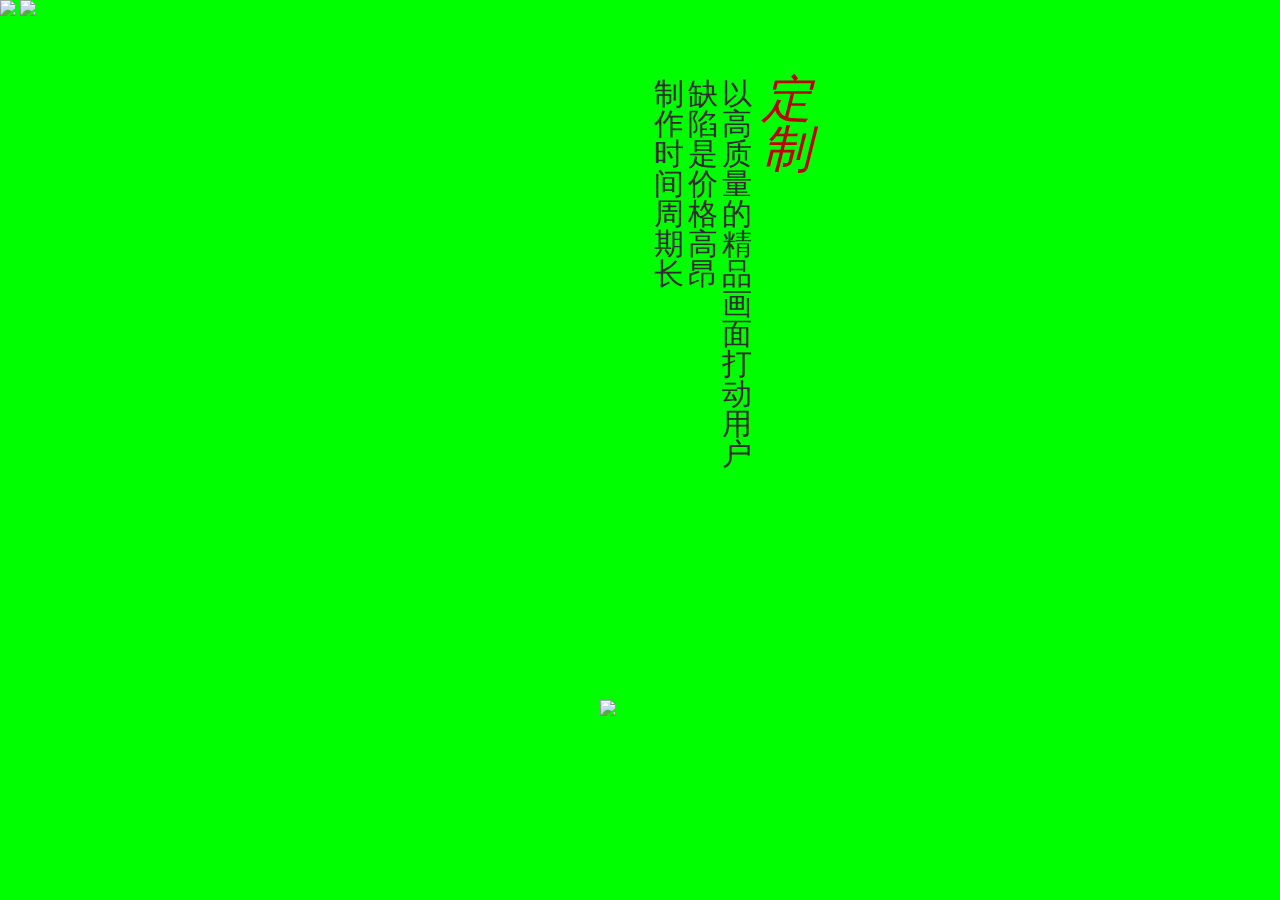
==== main.html @ f02c98ca "Signed-off-by: zhangbo8264 <zhangbo8264@163.com>" ====
<!DOCTYPE html>
<html lang="en">
<head>
	<meta charset="UTF-8">
    <meta content="240" name="MobileOptimized">
    <meta content="YES" name="apple-touch-fullscreen">
    <meta content="yes" name="apple-mobile-web-app-capable">
	<meta content="max-age=3600" http-equiv="Cache-Control">
    <meta content="width=device-width, initial-scale=1.0,  minimum-scale=1.0, maximum-scale=1.0" name="viewport">
	<title>slides</title>
	<link rel="stylesheet" href="css/reset.css" />
    <link rel="stylesheet" href="css/style.css" />
<style>
	::-webkit-scrollbar{display: none;}
	html,body{margin: 0;padding: 0;overflow: hidden;height: 100%;}
	#container{height: 100%;width: 100%;position: relative;}
	#container > section,#container .cover{position: absolute;padding: 0;top: 0;height: 100%;width: 100%;overflow-y: scroll; transition: all .3s ease-in 0s;-webkit-transition: all .3s ease-in 0s;}
	#container .cover{background-color: #f60;z-index: 4;right: 0;transition: transform .5s linear 0s;-webkit-transition: -webkit-transform .5s linear 0s;}
</style>
</head>
<body>

<style>
	section:nth-child(2n+1){
		background: red;
	}
	section:nth-child(2n){
		background: #0f0;
	}
	.center{
		text-align: center;
		font: normal 2rem/1.5 "Microsoft Yahei";
	}
	#logo{
		font: bold 3rem/1.2 "Arial";
		position: absolute;
		left: 0;
		top: 0;
	}
</style>
	<div id="container">
		<div class="cover">
			
		</div>
		<!-- <section>
			<div class="page1" id="page1">
	            <img src="images/1.png" class="p1-bg" />

	            <div class="logo">
	                <div class="h5-logo"></div>
	                <div class="circle"></div>
	                <h3><span>英</span><span>雄</span><span>榜</span></h3>
	            </div>
	            <p class="slogan">
	                <span>玉皇大帝“张小龙”放出</span>
	                <span>微信之后，</span>
	                <span>H5成为炙手可热营销法宝</span>
	                <span>于是江湖上</span>
	                <span>便有了以H5谋生的团队</span>
	                <span>大大小小上百个</span>
	                <span>山头林立</span>
	                <span>分为<em>定制</em>和<em>工具</em></span>
	                <span>两大派系</span>
	            </p>
	            <div class="h5-info h5-info01">定制型<b></b></div>
	            <div class="h5-info h5-info02">工具型<b></b></div>
	        </div>
	    </section> -->
		<section>
			<div class="page2">
		        <p class="text run" id="text01">
		            <em>定制</em>
		            <span>以高质量的精品画面打动用户</span>
		            <span>缺陷是价格高昂</span>
		            <span>制作时间周期长</span>
		        </p>
		        <p class="text run" id="text02">
		            <strong>团队名称<b><img src="images/teamlogo.png" /></b></strong>
		            <span>价格参考：10w起</span>
		            <span>案例综述：不详</span>
		            <span>特点：整合营销巨擘，以外包为主</span>
		            <span>团队人数：10人以上</span>
		            <span>成名之作</span>
		            <span>斯巴鲁</span>
		        </p>
		        <p class="text run" id="text03">
		            <strong>团队名称<b><img src="images/teamlogo.png" /></b></strong>
		            <span>价格参考：10w起</span>
		            <span>案例综述：不详</span>
		            <span>特点：整合营销巨擘，以外包为主</span>
		            <span>团队人数：10人以上</span>
		            <span>成名之作</span>
		            <span>斯巴鲁</span>
		        </p>
		        <p class="text run" id="text04">
		            <strong>团队名称<b><img src="images/teamlogo.png" /></b></strong>
		            <span>价格参考：10w起</span>
		            <span>案例综述：不详</span>
		            <span>特点：整合营销巨擘，以外包为主</span>
		            <span>团队人数：10人以上</span>
		            <span>成名之作</span>
		            <span>斯巴鲁</span>
		        </p>
		        <p class="text run" id="text05">
		            <strong>团队名称<b><img src="images/teamlogo.png" /></b></strong>
		            <span>价格参考：10w起</span>
		            <span>案例综述：不详</span>
		            <span>特点：整合营销巨擘，以外包为主</span>
		            <span>团队人数：10人以上</span>
		            <span>成名之作</span>
		            <span>斯巴鲁</span>
		        </p>
		        <p class="text run" id="text06">
		            <strong>团队名称<b><img src="images/teamlogo.png" /></b></strong>
		            <span>价格参考：10w起</span>
		            <span>案例综述：不详</span>
		            <span>特点：整合营销巨擘，以外包为主</span>
		            <span>团队人数：10人以上</span>
		            <span>成名之作</span>
		            <span>斯巴鲁</span>
		        </p>
		        <p class="text run" id="text07">
		            <strong>团队名称<b><img src="images/teamlogo.png" /></b></strong>
		            <span>价格参考：10w起</span>
		            <span>案例综述：不详</span>
		            <span>特点：整合营销巨擘，以外包为主</span>
		            <span>团队人数：10人以上</span>
		            <span>成名之作</span>
		            <span>斯巴鲁</span>
		        </p>
		        <p class="text run" id="text08">
		            <strong>团队名称<b><img src="images/teamlogo.png" /></b></strong>
		            <span>价格参考：10w起</span>
		            <span>案例综述：不详</span>
		            <span>特点：整合营销巨擘，以外包为主</span>
		            <span>团队人数：10人以上</span>
		            <span>成名之作</span>
		            <span>斯巴鲁</span>
		        </p>
		        <p class="text run" id="text09">
		            <strong>团队名称<b><img src="images/teamlogo.png" /></b></strong>
		            <span>价格参考：10w起</span>
		            <span>案例综述：不详</span>
		            <span>特点：整合营销巨擘，以外包为主</span>
		            <span>团队人数：10人以上</span>
		            <span>成名之作</span>
		            <span>斯巴鲁</span>
		        </p>
		        <p class="text run" id="text10">
		            <strong>团队名称<b><img src="images/teamlogo.png" /></b></strong>
		            <span>价格参考：10w起</span>
		            <span>案例综述：不详</span>
		            <span>特点：整合营销巨擘，以外包为主</span>
		            <span>团队人数：10人以上</span>
		            <span>成名之作</span>
		            <span>斯巴鲁</span>
		        </p>
		        <img class="p2-bg run" id="bg01" src="images/p2-1.png" />
		        <img class="p2-bg run" id="bg02" src="images/p2-2.png" />
		        <img class="p2-bg run" id="bg03" src="images/p2-1.png" />
		        <img class="p2-bg run" id="bg04" src="images/p2-2.png" />
		        <img class="p2-bg run" id="bg05" src="images/p2-1.png" />
		        <img class="p2-bg run" id="bg06" src="images/p2-2.png" />
		        <img class="p2-bg run" id="bg07" src="images/p2-1.png" />
		        <img class="p2-bg run" id="bg08" src="images/p2-2.png" />
		        <img class="p2-bg run" id="bg09" src="images/p2-1.png" />
		        <img class="p2-bg run" id="bg10" src="images/p2-2.png" />

		        <img class="p2-sun run" id="sun" src="images/sun.png" />
		        <!-- <img class="flower " src="images/flower.png" /> -->
		        <img class="bird run" id="bird01" src="images/bird.png" />
		        <img class="bird run" id="bird02" src="images/tree.png" />
		        <!-- <img class="crane" src="images/crane.png" /> -->
		        <!-- <img src="images/cloud.png" class="run" id="cloud" /> -->
		    </div>
	    </section>

	</div>
	<script>
		conf = {
			all_images : [], //根据每组数据的src属性进行加载判断
			ready: function(){
				console.log( "ready" );
				setTimeout(function(){
					// document.getElementById('page1').classList.add('active');
				},1000);
			}
		};



		var fadeCss=function(t,o,definedCss){
			return 'top:'+t+'px;opacity:'+o+';'+definedCss;
		}

		var bgAction=function(id,pArray,cPositon,cOffset,edge){
			var el=document.getElementById(id);
			if(edge=="begin"){
				el.style.cssText=fadeCss(document.body.offsetHeight-el.offsetHeight,1,'');
			}

			el.run=function(per,dir){
				var fixedTop = el.parentNode.parentNode.scrollTop;
				var cPositon=fixedTop+document.body.offsetHeight-el.offsetHeight;//底部

				var ratio;
				if(per>pArray[0] && per<pArray[1]){
					ratio=(pArray[1]-per)/(pArray[1]-pArray[0]);
					el.style.cssText=fadeCss(cPositon-(1-ratio)*cOffset,ratio+0.1);
				}else{
					el.style.cssText=fadeCss(0,0);
				}
				
			}
		}

		var fadeAction=function(id,pArray,cTop,cOffset,definedCss,edge){
			var el=document.getElementById(id);
			if(edge=='begin'){
				el.style.cssText=fadeCss(cTop,1,definedCss);
			}
			el.run=function(per,dir){
				var fixedTop = el.parentNode.parentNode.scrollTop;
				var pMin=[];
				pMin[0]=(pArray[0]+pArray[1])/2-(pArray[1]-pArray[0])/10;
				pMin[1]=(pArray[0]+pArray[1])/2+(pArray[1]-pArray[0])/10;
				var ratio;
				if(edge=='begin'){
					if(per<pArray[1]){
						ratio=(pArray[1]-per)/(pArray[1]-pArray[0]);
						el.style.cssText=fadeCss(fixedTop+cTop-(1-ratio)*cOffset,ratio+0.1,definedCss);
					}else{
						el.style.cssText=fadeCss(0,0,definedCss);
					}
				}else if(edge=='end'){
					if(per>pArray[0] && per<pArray[1]){
						ratio=(per-pArray[0])/(pArray[1]-pArray[0]);
						el.style.cssText=fadeCss(fixedTop+cTop+(1-ratio)*cOffset,ratio+0.1,definedCss);
					}else if(per>=pArray[1]){
						el.style.cssText=fadeCss(fixedTop+cTop,1,definedCss);
					}
					else{
						el.style.cssText=fadeCss(0,0,definedCss);
					}
				}else{
					
					if(per>pArray[0] && per<pMin[0]){
						ratio=(per-pArray[0])/(pMin[0]-pArray[0]);
						el.style.cssText=fadeCss(fixedTop+cTop+(1-ratio)*cOffset,ratio+0.1,definedCss);
					}
					else if(per>=pMin[0] && per<=pMin[1]){
						el.style.cssText=fadeCss(fixedTop+cTop,1,definedCss);
					}
					else if(per>pMin[1] && per<pArray[1]){
						ratio=(pArray[1]-per)/(pArray[1]-pMin[1]);
						el.style.cssText=fadeCss(fixedTop+cTop-(1-ratio)*cOffset,ratio+0.1,definedCss);
					}
					else{
						el.style.cssText=fadeCss(0,0,definedCss);
					}
				}
			}
		}

		// var cloud=document.getElementById('cloud');
		// cloud.style.cssText=fadeCss(cloud.parentNode.parentNode.scrollTop,1,'');
		// cloud.run=function(per,dir){
		// 	var fixedTop = this.parentNode.parentNode.scrollTop;
		// 	this.style.cssText=fadeCss(fixedTop,1,'');
		// }

		var moveAction=function(id,pArray){
			el.run=function(per,dir){
			}
		}

		fadeAction('text01',[0,0.1],60,200,'left:50%;','begin');
		fadeAction('text02',[0.08,0.2],70,200,'left:40%;');
		fadeAction('text03',[0.18,0.3],70,200,'right:40%;');
		fadeAction('text04',[0.28,0.4],70,200,'left:40%;');
		fadeAction('text05',[0.38,0.5],70,200,'right:40%;');
		fadeAction('text06',[0.48,0.6],70,200,'left:40%;');
		fadeAction('text07',[0.58,0.7],70,200,'right:40%;');
		fadeAction('text08',[0.68,0.8],70,200,'left:40%;');
		fadeAction('text09',[0.78,0.9],70,200,'right:40%;');
		fadeAction('text10',[0.88,1.0],70,200,'left:40%;','end');
		bgAction('bg01',[0,0.1],'bottom',50,'begin');
		bgAction('bg02',[0.08,0.2],'bottom',50);
		bgAction('bg03',[0.18,0.3],'bottom',50);
		bgAction('bg04',[0.28,0.4],'bottom',50);
		bgAction('bg05',[0.38,0.5],'bottom',50);
		bgAction('bg06',[0.48,0.6],'bottom',50);
		bgAction('bg07',[0.58,0.7],'bottom',50);
		bgAction('bg08',[0.68,0.8],'bottom',50);
		bgAction('bg09',[0.78,0.9],'bottom',50);
		bgAction('bg10',[0.88,1.0],'bottom',50,'end');
		bgAction('sun',[0,0.2],'bottom',800,'begin');





		moveAction('bird01',[0,5],'bottom',800,'begin');

		// var fadeAction=function(id,pArray,cTop,cOffset,definedCss,edge){
		// 	var el=document.getElementById(id);
		// 	if(edge=='begin'){
		// 		el.style.cssText=fadeCss(cTop,1,definedCss);
		// 	}
		// 	el.run=function(per,dir){
		// 		var fixedTop = el.parentNode.parentNode.scrollTop;
		// 		var pMin=[];
		// 		pMin[0]=(pArray[0]+pArray[1])/2-(pArray[1]-pArray[0])/10;
		// 		pMin[1]=(pArray[0]+pArray[1])/2+(pArray[1]-pArray[0])/10;
		// 		var ratio;
		// 		if(edge=='begin'){
		// 			if(per<pArray[1]){
		// 				ratio=(pArray[1]-per)/(pArray[1]-pArray[0]);
		// 				el.style.cssText=fadeCss(fixedTop+cTop-(1-ratio)*cOffset,ratio+0.1,definedCss);
		// 			}else{
		// 				el.style.cssText=fadeCss(0,0,definedCss);
		// 			}
		// 		}else if(edge=='end'){
		// 			if(per>pArray[0] && per<pArray[1]){
		// 				ratio=(per-pArray[0])/(pArray[1]-pArray[0]);
		// 				el.style.cssText=fadeCss(fixedTop+cTop+(1-ratio)*cOffset,ratio+0.1,definedCss);
		// 			}else if(per>=pArray[1]){
		// 				el.style.cssText=fadeCss(fixedTop+cTop,1,definedCss);
		// 			}
		// 			else{
		// 				el.style.cssText=fadeCss(0,0,definedCss);
		// 			}
		// 		}else{
					
		// 			if(per>pArray[0] && per<pMin[0]){
		// 				ratio=(per-pArray[0])/(pMin[0]-pArray[0]);
		// 				el.style.cssText=fadeCss(fixedTop+cTop+(1-ratio)*cOffset,ratio+0.1,definedCss);
		// 			}
		// 			else if(per>=pMin[0] && per<=pMin[1]){
		// 				el.style.cssText=fadeCss(fixedTop+cTop,1,definedCss);
		// 			}
		// 			else if(per>pMin[1] && per<pArray[1]){
		// 				ratio=(pArray[1]-per)/(pArray[1]-pMin[1]);
		// 				el.style.cssText=fadeCss(fixedTop+cTop-(1-ratio)*cOffset,ratio+0.1,definedCss);
		// 			}
		// 			else{
		// 				el.style.cssText=fadeCss(0,0,definedCss);
		// 			}
		// 		}
		// 	}
		// }

		// fadeAction('text01',[0,0.1],15,200,'right:100px;','begin');
		// fadeAction('text02',[0.07,0.2],20,200,'right:100px;');
		// fadeAction('text03',[0.17,0.3],20,200,'right:100px;');
		// fadeAction('text04',[0.27,0.4],20,200,'right:100px;');
		// fadeAction('text05',[0.37,0.5],20,200,'right:100px;');
		// fadeAction('text06',[0.47,0.6],20,200,'right:100px;');
		// fadeAction('text07',[0.57,0.7],20,200,'right:100px;');
		// fadeAction('text08',[0.67,0.8],20,200,'left:50px;');
		// fadeAction('text09',[0.77,0.9],200,200,'left:50px;');
		// fadeAction('text10',[0.87,0.99],200,200,'left:50px;','end');
		// fadeAction('bg01',[0,0.1],400,50,'','begin');
		// fadeAction('bg02',[0.07,0.2],400,50,'');
		// fadeAction('bg03',[0.17,0.3],400,50,'');
		// fadeAction('bg04',[0.27,0.4],400,50,'');
		// fadeAction('bg05',[0.37,0.5],400,50,'');
		// fadeAction('bg06',[0.47,0.6],400,50,'');
		// fadeAction('bg07',[0.57,0.7],400,50,'');
		// fadeAction('bg08',[0.67,0.8],400,50,'');
		// fadeAction('bg09',[0.77,0.9],400,50,'');
		// fadeAction('bg10',[0.87,0.99],400,50,'','end');
		// fadeAction('bg01',[0,0.3],400,50,'','begin');
		// fadeAction('bg02',[0.2,0.9],400,50,'');
		// fadeAction('bg03',[0.7,1],400,50,'','end');


		// document.getElementById('text01').run = function(per, dir){
		// 	var fixedTop = this.parentNode.parentNode.scrollTop;
		// 		if(per>0 && per<0.04){
		// 			console.log(per/0.04*100)
		// 			this.style.top=fixedTop + 200 - per/0.04*100 + "px";
		// 			this.style.opacity=per/0.04;
		// 		}else if(per>0.06 && per<0.1){
		// 			this.style.top=fixedTop + 100 - (per-0.04)/0.04*100  + "px";
		// 			this.style.opacity=(0.1-per)/0.04;
		// 		}else if(per>0.04 && per<0.06){
		// 			this.style.top=fixedTop + 100 + "px";
		// 			this.style.opacity=1;
		// 		}
		// 		else{
		// 			this.style.top=0;
		// 			this.style.opacity=0;
		// 		}

		// };
	</script>
	<script src="js/slide.js"></script>
</body>
</html>
---- css/style.css ----
html{font-size:62.6%;}
body{font-size:1.4rem;background:#f1f1f1;
	/*background:#f1f1f1 url(images/bg.png) 0 0 repeat;*/
}

/*.wrapper{
	width:640px;
	margin:0 auto;overflow:auto;
	border:2px solid #333;
}*/
section{position:absolute;top:0;right:0;bottom:0;left:0;}
/*page1
----------------------------------------------------------------*/
.page1{position:relative;
	width:100%;height:100%;overflow:hidden;
	/*background:#f1f1f1 url(images/bg.png) 0 0 repeat;*/
}
.page1 .p1-bg{
	position:absolute;left:50%;bottom:5%;
	display:block;
	width:100%;margin-left:-320px;
	max-width:640px;
}

/*slogan*/
.slogan{
	position:absolute;top:18%;left:50%;
	margin-left:-210px;
	overflow:hidden;list-style:none;}
.slogan span{float:right;display:inline;
	width:30px;
	font-size:30px;line-height:30px;font-family:"楷体";
	word-wrap:break-word;word-break:normal;
	opacity:0;
	color:#2d2d2d;
}
.slogan em{color:#e0342d;}

.active .slogan span{}
.active .slogan span:first-child{
	-webkit-animation: fadeIn 0.4s linear forwards 2.0s;
	-ms-animation: fadeIn 0.4s linear forwards 2.0s;
	animation: fadeIn 0.4s linear forwards 2.0s;}
.active .slogan span:nth-child(2){
	-webkit-animation: fadeIn 0.4s linear forwards 2.4s;
	-ms-animation: fadeIn 0.4s linear forwards 2.4s;
	animation: fadeIn 0.4s linear forwards 2.4s;}
.active .slogan span:nth-child(3){
	-webkit-animation: fadeIn 0.4s linear forwards 2.8s;
	-ms-animation: fadeIn 0.4s linear forwards 2.8s;
	animation: fadeIn 0.4s linear forwards 2.8s;}
.active .slogan span:nth-child(4){
	-webkit-animation: fadeIn 0.4s linear forwards 3.2s;
	-ms-animation: fadeIn 0.4s linear forwards 3.2s;
	animation: fadeIn 0.4s linear forwards 3.2s;}
.active .slogan span:nth-child(5){
	-webkit-animation: fadeIn 0.4s linear forwards 3.6s;
	-ms-animation: fadeIn 0.4s linear forwards 3.6s;
	animation: fadeIn 0.4s linear forwards 3.6s;}
.active .slogan span:nth-child(6){
	-webkit-animation: fadeIn 0.4s linear forwards 4.0s;
	-ms-animation: fadeIn 0.4s linear forwards 4.0s;
	animation: fadeIn 0.4s linear forwards 4.0s;}
.active .slogan span:nth-child(7){
	-webkit-animation: fadeIn 0.4s linear forwards 4.4s;
	-ms-animation: fadeIn 0.4s linear forwards 4.4s;
	animation: fadeIn 0.4s linear forwards 4.4s;}
.active .slogan span:nth-child(8){
	-webkit-animation: fadeIn 0.4s linear forwards 4.8s;
	-ms-animation: fadeIn 0.4s linear forwards 4.8s;
	animation: fadeIn 0.4s linear forwards 4.8s;}
.active .slogan span:nth-child(9){
	-webkit-animation: fadeIn 0.4s linear forwards 5.2s;
	-ms-animation: fadeIn 0.4s linear forwards 5.2s;
	animation: fadeIn 0.4s linear forwards 5.2s;}
.active .slogan span:nth-child(10){
	-webkit-animation: fadeIn 0.4s linear forwards 5.6s;
	-ms-animation: fadeIn 0.4s linear forwards 5.6s;
	animation: fadeIn 0.4s linear forwards 5.6s;}


/*h5 info*/
.h5-info{
	position:absolute;left:50%;margin-left:-169px;
	width:339px;height:60px;
	text-align:center;
	line-height:60px;font-size:50px;font-family:"楷体";color:#dd7b07;font-weight:normal;
	opacity:0;
}
.h5-info b{
	position:absolute;top:0;left:0;bottom:0;display:block;
	width:0;
}
.h5-info01{bottom:20%;}
.h5-info01 b{background:url(images/1.png) 0 center no-repeat;}
.h5-info02{bottom:10%;}
.h5-info02 b{background:url(images/2.png) 0 center no-repeat;}

.active .h5-info01{
	-webkit-animation: fadeIn 0.4s linear forwards 6.0s;
	-ms-animation: fadeIn 0.4s linear forwards 6.0s;
	animation: fadeIn 0.4s linear forwards 6.0s;
}
.active .h5-info01 b{
	-webkit-animation: runline 0.4s linear forwards 6.0s;
	-ms-animation: runline 0.4s linear forwards 6.0s;
	animation: runline 0.4s linear forwards 6.0s;
}
.active .h5-info02{
	-webkit-animation: fadeIn 0.4s linear forwards 6.4s;
	-ms-animation: fadeIn 0.4s linear forwards 6.4s;
	animation: fadeIn 0.4s linear forwards 6.4s;
}
.active .h5-info02 b{
	-webkit-animation: runline 0.4s linear forwards 6.4s;
	-ms-animation: runline 0.4s linear forwards 6.4s;
	animation: runline 0.4s linear forwards 6.4s;
}
@-webkit-keyframes runline{
	0% 		{width:0;}
	100% 	{width:100%;}
}
@-ms-keyframes runline{
	0% 		{width:0;}
	100% 	{width:100%;}
}
@keyframes runline{
	0% 		{width:0;}
	100% 	{width:100%;}
}
/*logo*/
.logo{
	position: absolute;z-index:4;
	top:15%;left:50%;margin-left:60px;
}
.active .logo{
	-webkit-perspective: 1000px;
	perspective: 1000px;
	-webkit-animation: shake 0.6s linear 1.2s;
	animation: shake 0.6s linear 1.2s;
}

/*h5 logo*/
.h5-logo{
	position:absolute;top:10px;right:-76px;
	display:block;
	width:63px;height:133px;
	background:url(images/h5.png) 0 0 no-repeat;
	opacity: 0;
}
.active .h5-logo{opacity:1;}
.active .h5-logo {
	-webkit-animation: logomove 0.4s linear backwards 1.6s;
	-ms-animation: logomove 0.4s linear backwards 1.6s;
	animation: logomove 0.4s linear backwards 1.6s;
}

/* first letter*/
@-webkit-keyframes logomove{
	0% { opacity: 0; -webkit-transform: scale(5,5) translate(0px,0px); }
	100% { opacity: 1; -webkit-transform: scale(1,1) translate(0px,0px); }
}
@-ms-keyframes logomove{
	0% { opacity: 0; -ms-transform: scale(5,5) translate(0px,0px); }
	100% { opacity: 1; -ms-transform: scale(1,1) translate(0px,0px); }
}
@keyframes logomove{
	0% { opacity: 0; -webkit-transform: scale(5,5) translate(0px,0px); }
	100% { opacity: 1; -webkit-transform: scale(1,1) translate(0px,0px); }
}
/*文字*/
.logo h3{position:relative;z-index:1;
	width: 100%;
	font-size: 120px;line-height:120px;
	font-family: '楷体', Arial, sans-serif;
	text-transform: uppercase;font-weight:bold;
	text-shadow: 3px 3px 15px rgba(95,85,127,0.4);
	-webkit-transform-style: preserve-3d;
	transform-style: preserve-3d;
	color:#b30000;
}
.logo h3 span{
	display: block;
	opacity: 0;
}
.active .logo h3 span{
	opacity: 1;
}

.active .logo h3 span:first-child{
	-webkit-animation: move1 0.4s linear backwards 0.4s;
	-ms-animation: move2 0.4s linear backwards 0.4s;
	animation: move2 0.4s linear backwards 0.4s;
}
.active .logo h3 span:nth-child(2){
	-webkit-animation: move2 0.4s linear backwards 0.8s;
	-ms-animation: move2 0.4s linear backwards 0.8s;
	animation: move2 0.4s linear backwards 0.8s;
}
.active .logo h3 span:nth-child(3){
	-webkit-animation: move3 0.4s linear backwards 1.2s;
	-ms-animation: move3 0.4s linear backwards 1.2s;
	animation: move3 0.4s linear backwards 1.2s;
}

/* first letter*/
@-webkit-keyframes move1{
	0% { opacity: 0; -webkit-transform: translate3d(0,0,1000px) rotateX(180deg) rotateY(180deg); }
	100% { opacity: 1; -webkit-transform: translate3d(0,0,0px) rotateX(0deg) rotateY(0deg); }
}
@-ms-keyframes move1{
	0% { opacity: 0; -ms-transform: scale(5,5) translate(-400px,0px); -ms-transform: translate3d(0,0,1000px) rotateX(180deg) rotateY(180deg); }
	100% { opacity: 1; -ms-transform: scale(1,1) translate(0px,0px); -ms-transform: translate3d(0,0,0px) rotateX(0deg) rotateY(0deg);}
}
@keyframes move1{
	0% { opacity: 0; -webkit-transform: translate3d(0,0,1000px) rotateX(180deg) rotateY(180deg); transform: translate3d(0,0,1000px) rotateX(180deg) rotateY(180deg); }
	100% { opacity: 1; -webkit-transform: translate3d(0,0,0px) rotateX(0deg) rotateY(0deg); transform: translate3d(0,0,0px) rotateX(0deg) rotateY(0deg); }
}
/* second letter*/
@-webkit-keyframes move2{
	0% { opacity: 0; -webkit-transform: translate3d(0,0,1000px) rotateX(120deg) rotateY(-400deg) rotateZ(40deg); }
	50% { -webkit-transform: translate3d(0,0,500px) rotateX(60deg) rotateY(-200deg) rotateZ(20deg); }
	100% { opacity: 1; -webkit-transform: translate3d(0,0,0px) rotateX(0deg) rotateY(0deg) rotateZ(0deg); }
}
@-ms-keyframes move2{
	0% { opacity: 0; -ms-transform: scale(5,5) translate(-200px,0px); -ms-transform: translate3d(0,0,1000px) rotateX(120deg) rotateY(-400deg) rotateZ(40deg); }
	50% { -ms-transform: translate3d(0,0,500px) rotateX(60deg) rotateY(-200deg) rotateZ(20deg); }
	100% { opacity: 1; -ms-transform: scale(1,1) translate(0px,0px); -ms-transform: translate3d(0,0,0px) rotateX(0deg) rotateY(0deg) rotateZ(0deg); }
}
@keyframes move2{
	0% { opacity: 0; -webkit-transform: translate3d(0,0,1000px) rotateX(120deg) rotateY(-400deg) rotateZ(40deg); transform: translate3d(0,0,1000px) rotateX(120deg) rotateY(-400deg) rotateZ(40deg); }
	50% { -webkit-transform: translate3d(0,0,500px) rotateX(60deg) rotateY(-200deg) rotateZ(20deg); transform: translate3d(0,0,500px) rotateX(60deg) rotateY(-200deg) rotateZ(20deg); }
	100% { opacity: 1; -webkit-transform: translate3d(0,0,0px) rotateX(0deg) rotateY(0deg) rotateZ(0deg); transform: translate3d(0,0,0px) rotateX(0deg) rotateY(0deg) rotateZ(0deg); }
}
/* third letter*/
@-webkit-keyframes move3{
	0% { opacity: 0; -webkit-transform: translate3d(0,0,1000px) rotateX(-720deg) rotateZ(-50deg); }
	50% { -webkit-transform: translate3d(0,0,500px) rotateX(-360deg) rotateZ(-25deg); }
	100% { opacity: 1; -webkit-transform: translate3d(0,0,0px) rotateX(0deg) rotateZ(0deg); }
}
@-ms-keyframes move3{
	0% { opacity: 0; -ms-transform: scale(5,5); -ms-transform: translate3d(0,0,1000px) rotateX(-720deg) rotateZ(-50deg); }
	50% { -ms-transform: translate3d(0,0,500px) rotateX(-360deg) rotateZ(-25deg); }
	100% { opacity: 1; -ms-transform: scale(1,1); -ms-transform: translate3d(0,0,0px) rotateX(0deg) rotateZ(0deg); }
}
@keyframes move3{
	0% { opacity: 0; -webkit-transform: translate3d(0,0,1000px) rotateX(-720deg) rotateZ(-50deg); transform: translate3d(0,0,1000px) rotateX(-720deg) rotateZ(-50deg); }
	50% { -webkit-transform: translate3d(0,0,500px) rotateX(-360deg) rotateZ(-25deg); transform: translate3d(0,0,500px) rotateX(-360deg) rotateZ(-25deg); }
	100% { opacity: 1; -webkit-transform: translate3d(0,0,0px) rotateX(0deg) rotateZ(0deg); transform: translate3d(0,0,0px) rotateX(0deg) rotateZ(0deg); }
}

/* shake */
@-webkit-keyframes shake{
	0% { -webkit-transform: translateX(0px) translateY(0px); }
	10% { -webkit-transform: translateX(-10px) translateY(0px); }
	15% { -webkit-transform: translateX(10px) translateY(-10px); }	
	30% { -webkit-transform: translateX(8px) translateY(0px); }
	32% { -webkit-transform: translateX(-8px) translateY(8px); }
	38% { -webkit-transform: translateX(8px) translateY(0px); }
	50% { -webkit-transform: translateX(0px) translateY(0px); }	
	60% { -webkit-transform: translateX(2px) translateY(0px); }
	70% { -webkit-transform: translateX(-2px) translateY(2px); }	
	90% { -webkit-transform: translateX(2px) translateY(0px); }	
	100% { -webkit-transform: translateX(0px) translateY(0px); }
}
@-ms-keyframes shake{
	0% { -ms-transform: translateX(0px) translateY(0px); }
	10% { -ms-transform: translateX(-10px) translateY(0px); }
	15% { -ms-transform: translateX(10px) translateY(-10px); }	

	30% { -ms-transform: translateX(8px) translateY(0px); }
	32% { -ms-transform: translateX(-8px) translateY(8px); }
	38% { -ms-transform: translateX(8px) translateY(0px); }
	
	50% { -ms-transform: translateX(0px) translateY(0px); }	
	60% { -ms-transform: translateX(2px) translateY(0px); }
	70% { -ms-transform: translateX(-2px) translateY(2px); }	
	90% { -ms-transform: translateX(2px) translateY(0px); }	
	100% { -ms-transform: translateX(0px) translateY(0px); }
}
@keyframes shake{
	0% { -webkit-transform: translateX(0px) translateY(0px); transform: translateX(0px) translateY(0px); }
	10% { -webkit-transform: translateX(-10px) translateY(0px); transform: translateX(-10px) translateY(0px); }
	15% { -webkit-transform: translateX(10px) translateY(-10px); transform: translateX(10px) translateY(-10px); }	
	
	30% { -webkit-transform: translateX(8px) translateY(0px); transform: translateX(8px) translateY(0px); }
	32% { -webkit-transform: translateX(-8px) translateY(8px); transform: translateX(-8px) translateY(8px); }
	38% { -webkit-transform: translateX(8px) translateY(0px); transform: translateX(8px) translateY(0px); }
	
	50% { -webkit-transform: translateX(0px) translateY(0px); transform: translateX(0px) translateY(0px); }	
	60% { -webkit-transform: translateX(2px) translateY(0px); transform: translateX(2px) translateY(0px); }
	70% { -webkit-transform: translateX(-2px) translateY(2px); transform: translateX(-2px) translateY(2px); }	
	90% { -webkit-transform: translateX(2px) translateY(0px); transform: translateX(2px) translateY(0px); }	
	100% { -webkit-transform: translateX(0px) translateY(0px); transform: translateX(0px) translateY(0px); }
}

/* fadeIn*/
@-webkit-keyframes fadeIn{
	0% { opacity: 0;}
	100% { opacity: 1; }
}
@-ms-keyframes fadeIn{
	0% { opacity: 0; }
	100% { opacity: 1; }
}
@keyframes fadeIn{
	0% { opacity: 0;  }
	100% { opacity: 1;}
}

/*circle*/
.circle{
	position:absolute;top:-83px;left:50%;z-index:3;
	width:254px;height:317px;
	margin-left:-140px;
	background:url(images/3.png) 254px 0 no-repeat;
}
.active .circle{
	background:url(images/3.png) 0 0 no-repeat;
    -webkit-animation:runcircle 300ms steps(1) forwards 0s;
    animation:runcircle 300ms steps(1) forwards 0s;
}
@-webkit-keyframes runcircle{
	0% 		{background-position:-0px 0;}
	10%		{background-position:-254px 0;}
	20%		{background-position:-508px 0;}
	30%		{background-position:-762px 0;}
	40%		{background-position:-1016px 0;}
	50% 	{background-position:-1270px 0;}
	60%		{background-position:-1524px 0;}
	70%		{background-position:-1778px 0;}
	80%		{background-position:-2032px 0;}
	90%		{background-position:-2286px 0;}
	100% 	{background-position:-2286px 0;}
}
@-ms-keyframes runcircle{
	0% 		{background-position:-0px 0;}
	10%		{background-position:-254px 0;}
	20%		{background-position:-508px 0;}
	30%		{background-position:-762px 0;}
	40%		{background-position:-1016px 0;}
	50% 	{background-position:-1270px 0;}
	60%		{background-position:-1524px 0;}
	70%		{background-position:-1778px 0;}
	80%		{background-position:-2032px 0;}
	90%		{background-position:-2286px 0;}
	100% 	{background-position:-2286px 0;}
}
@keyframes runcircle{
	0% 		{background-position:-0px 0;}
	10%		{background-position:-254px 0;}
	20%		{background-position:-508px 0;}
	30%		{background-position:-762px 0;}
	40%		{background-position:-1016px 0;}
	50% 	{background-position:-1270px 0;}
	60%		{background-position:-1524px 0;}
	70%		{background-position:-1778px 0;}
	80%		{background-position:-2032px 0;}
	90%		{background-position:-2286px 0;}
	100% 	{background-position:-2286px 0;}
}

@media (max-width: 640px){
	.page1 .p1-bg{
		left:0;
		width:100%;margin:0;
	}
}

@media (max-width: 630px)  {

	.logo h3{font-size:96px;line-height:96px;}
	.circle,.h5-logo{
		-webkit-transform:scale(.8,.8);
		transform:scale(.8,.8);}
	.circle{top:-100px;}
	.h5-logo{top:-3px;right:-60px;}
	
	.slogan{margin-left:-160px;}
	.slogan span{
		width:24px;
		font-size:24px;line-height:24px;
	}

	.h5-info{
		-webkit-transform:scale(.8,.8);
		transform:scale(.8,.8);}
}
@media (max-width: 480px) {
	.logo h3{font-size:72px;line-height:72px;}
	.circle,.h5-logo{
		-webkit-transform:scale(.6,.6);
		transform:scale(.6,.6);}
	.circle{top:-116px;}
	.h5-logo{top:-22px;right:-52px;}
	
	.slogan{margin-left:-109px;}
	.slogan span{
		width:18px;
		font-size:18px;line-height:18px;
	}

	.h5-info{
		-webkit-transform:scale(.6,.6);
		transform:scale(.6,.6);}
}
@media (max-width: 380px) {
	.logo{margin-left:43px;}
	.logo h3{font-size:48px;line-height:48px;}
	.circle,.h5-logo{
		-webkit-transform:scale(.4,.4);
		transform:scale(.4,.4);}
	.circle{top:-128px;margin-left:-134px;}
	.h5-logo{top:-36px;right:-47px;}
	
	.slogan{margin-left:-88px;}
	.slogan span{
		width:14px;
		font-size:14px;line-height:14px;
	}

	.h5-info{
		-webkit-transform:scale(.4,.4);
		transform:scale(.4,.4);}
}


/*page2
----------------------------------------------------------------*/
.page2{position:relative;
	width:100%;height:1000%;
	margin:0 auto;
	background:url(images/bg.png) 0 0 repeat;
}
/*text*/
.text{
	position:absolute;opacity:0;
	padding:0 10px;
	overflow:hidden;list-style:none;
}
.text em,
.text strong,
.text span{float:right;display:inline;
	margin-left:4px;padding-top:5px;
	width:30px;
	font-size:30px;line-height:30px;font-family:"楷体";
	word-wrap:break-word;word-break:normal;
	color:#2d2d2d;
}
.text em,
.text strong{
	width:50px;padding-top:0;margin-left:10px;
	font-size:50px;line-height:50px;font-family:"楷体";
}
.text em{color:#bc0101;}
.text b{position:relative;
	display:block;margin-top:10px;
	width:50px;height:50px;
	background:url(images/teamlogobg.png) 0 0 no-repeat;
	border-radius:5px;
}
.text b img{opacity:1;display:block;position:relative;}
.text img{
	width:100%;height:100%;}
.text b:after{position:absolute;
	display:block;
	content:' ';
	top:-5px;left:-5px;right:-5px;bottom:-5px;
	background:url(images/team.png) 0 0 no-repeat;
}
.page2 .p2-bg{position:absolute;display:block;
	max-width:640px;
	left:50%;margin-left:-320px;
	width:100%;opacity:0;
}
/*.p2-bg{display:block;width:100%;}*/

#sun{position:absolute;
	left:50%;
	padding-bottom:200px;
	max-width:80px;margin-left:-40px;
}


@media (max-width: 640px){
	.page2 .p2-bg{
		left:0;margin-left:0;
		width:100%;opacity:0;
	}

}



@media (max-width: 630px)  {

	.text span{width:24px;
		font-size:24px;line-height:24px;}
	
	.text em,
	.text strong{
		width:40px;font-size:40px;line-height:40px;
	}

	.text b{
		position:relative;left:-5px;
		-webkit-transform:scale(.8,.8);
		transform:scale(.8,.8);
	}

	#sun{
		padding-bottom:180px;
	}


}
@media (max-width: 480px) {

	.text span{width:22px;
	font-size:22px;line-height:22px;}

	#sun{
		padding-bottom:160px;
	}
}
@media (max-width: 380px) {

	.text span{width:18px;
	font-size:18px;line-height:18px;}


	.text em,
	.text strong{
		width:30px;font-size:30px;line-height:30px;
	}
	
	.text b{
		position:relative;top:-5px;left:-10px;
		-webkit-transform:scale(.6,.6);
		transform:scale(.6,.6);
	}

	#sun{
		padding-bottom:130px;
		-webkit-transform:scale(.8,.8);
		transform:scale(.8,.8);
	}

}







/*page3
----------------------------------------------------------------*/
.page3{
	width:640px;
	margin:0 auto;
	background:url(images/bg.png) 0 0 repeat-y;}
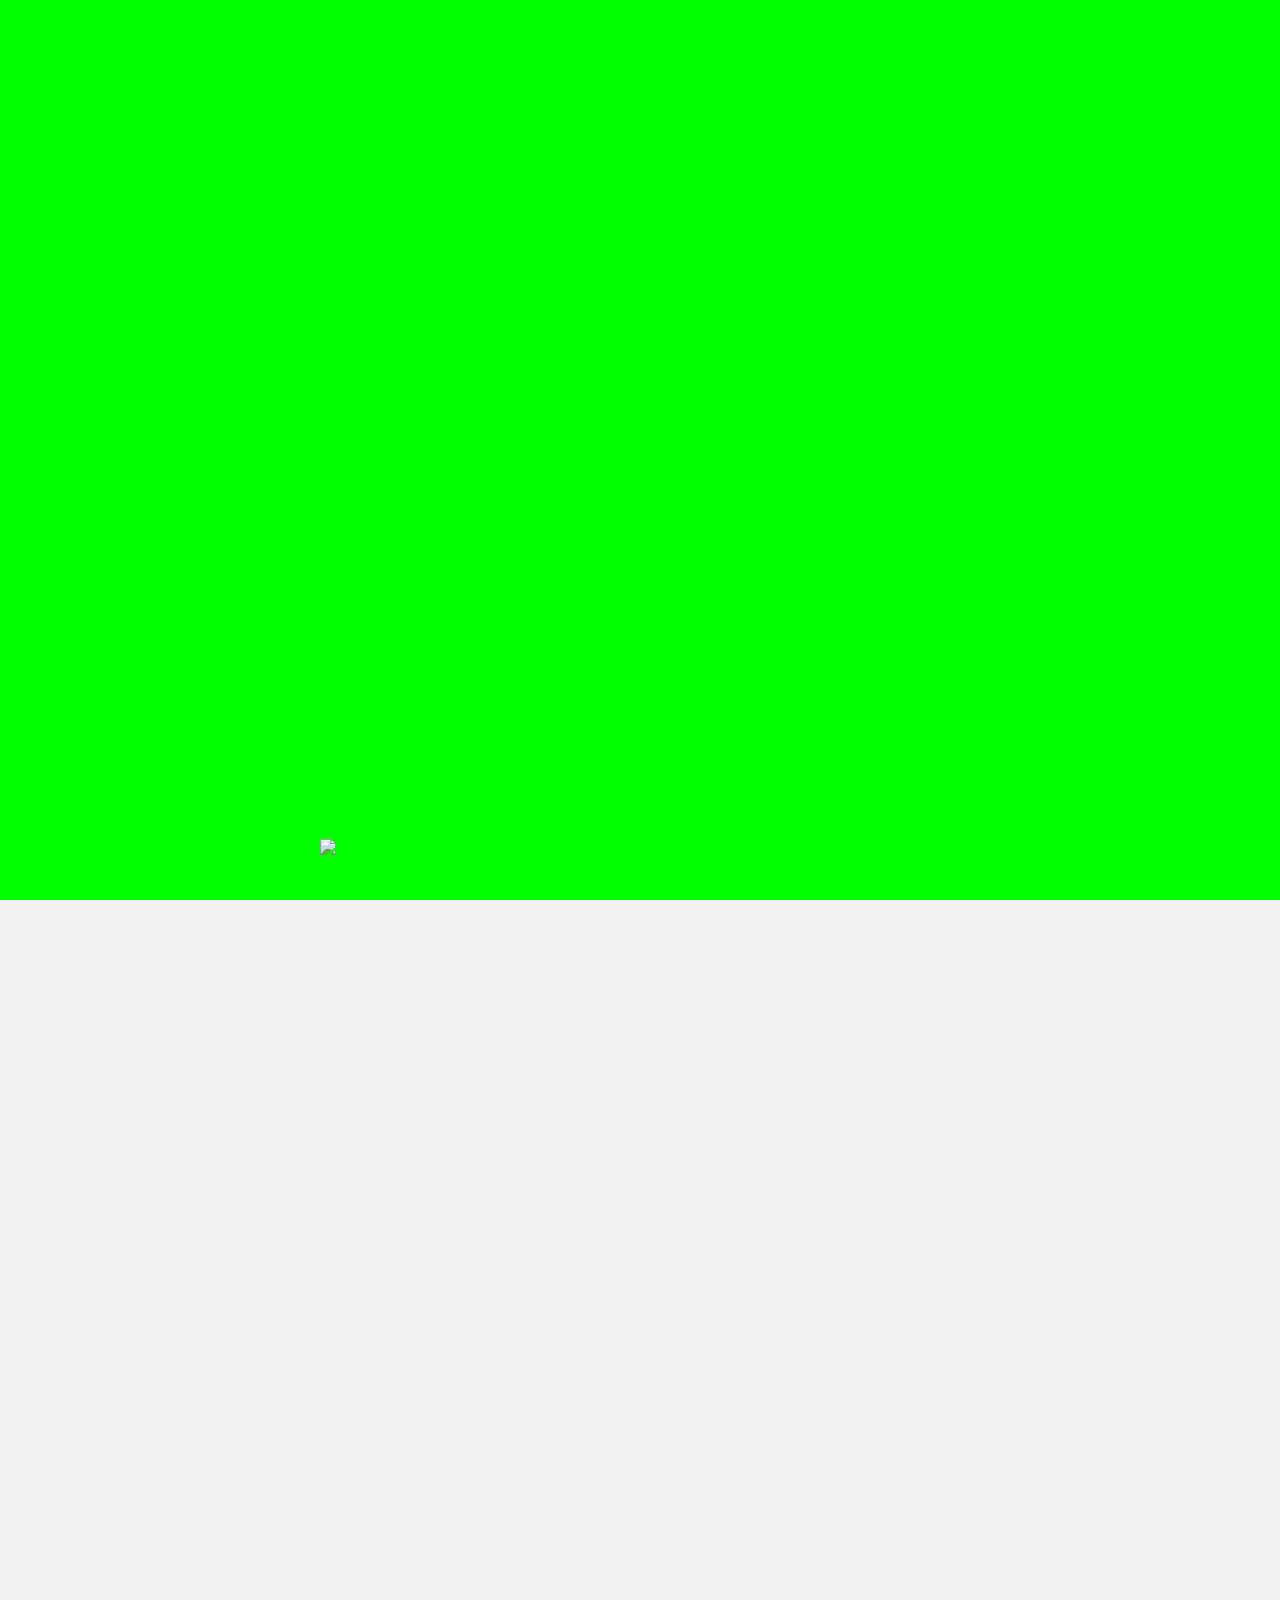
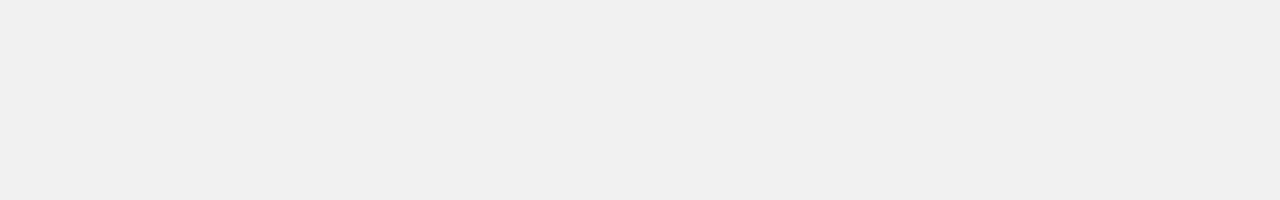
==== commit 0c0cc9ff: "Signed-off-by: zhangbo8264 <zhangbo8264@163.com>" ====
--- a/main.html
+++ b/main.html
@@ -37,12 +37,13 @@
 		left: 0;
 		top: 0;
 	}
+
 </style>
 	<div id="container">
 		<div class="cover">
 			
 		</div>
-		<!-- <section>
+		<section data-bg="url(css/images/bg.png);">
 			<div class="page1" id="page1">
 	            <img src="images/1.png" class="p1-bg" />
 
@@ -65,97 +66,12 @@
 	            <div class="h5-info h5-info01">定制型<b></b></div>
 	            <div class="h5-info h5-info02">工具型<b></b></div>
 	        </div>
-	    </section> -->
-		<section>
+	    </section>
+		<section data-bg="url(css/images/bg.png);">
 			<div class="page2">
-		        <p class="text run" id="text01">
-		            <em>定制</em>
-		            <span>以高质量的精品画面打动用户</span>
-		            <span>缺陷是价格高昂</span>
-		            <span>制作时间周期长</span>
-		        </p>
-		        <p class="text run" id="text02">
-		            <strong>团队名称<b><img src="images/teamlogo.png" /></b></strong>
-		            <span>价格参考：10w起</span>
-		            <span>案例综述：不详</span>
-		            <span>特点：整合营销巨擘，以外包为主</span>
-		            <span>团队人数：10人以上</span>
-		            <span>成名之作</span>
-		            <span>斯巴鲁</span>
-		        </p>
-		        <p class="text run" id="text03">
-		            <strong>团队名称<b><img src="images/teamlogo.png" /></b></strong>
-		            <span>价格参考：10w起</span>
-		            <span>案例综述：不详</span>
-		            <span>特点：整合营销巨擘，以外包为主</span>
-		            <span>团队人数：10人以上</span>
-		            <span>成名之作</span>
-		            <span>斯巴鲁</span>
-		        </p>
-		        <p class="text run" id="text04">
-		            <strong>团队名称<b><img src="images/teamlogo.png" /></b></strong>
-		            <span>价格参考：10w起</span>
-		            <span>案例综述：不详</span>
-		            <span>特点：整合营销巨擘，以外包为主</span>
-		            <span>团队人数：10人以上</span>
-		            <span>成名之作</span>
-		            <span>斯巴鲁</span>
-		        </p>
-		        <p class="text run" id="text05">
-		            <strong>团队名称<b><img src="images/teamlogo.png" /></b></strong>
-		            <span>价格参考：10w起</span>
-		            <span>案例综述：不详</span>
-		            <span>特点：整合营销巨擘，以外包为主</span>
-		            <span>团队人数：10人以上</span>
-		            <span>成名之作</span>
-		            <span>斯巴鲁</span>
-		        </p>
-		        <p class="text run" id="text06">
-		            <strong>团队名称<b><img src="images/teamlogo.png" /></b></strong>
-		            <span>价格参考：10w起</span>
-		            <span>案例综述：不详</span>
-		            <span>特点：整合营销巨擘，以外包为主</span>
-		            <span>团队人数：10人以上</span>
-		            <span>成名之作</span>
-		            <span>斯巴鲁</span>
-		        </p>
-		        <p class="text run" id="text07">
-		            <strong>团队名称<b><img src="images/teamlogo.png" /></b></strong>
-		            <span>价格参考：10w起</span>
-		            <span>案例综述：不详</span>
-		            <span>特点：整合营销巨擘，以外包为主</span>
-		            <span>团队人数：10人以上</span>
-		            <span>成名之作</span>
-		            <span>斯巴鲁</span>
-		        </p>
-		        <p class="text run" id="text08">
-		            <strong>团队名称<b><img src="images/teamlogo.png" /></b></strong>
-		            <span>价格参考：10w起</span>
-		            <span>案例综述：不详</span>
-		            <span>特点：整合营销巨擘，以外包为主</span>
-		            <span>团队人数：10人以上</span>
-		            <span>成名之作</span>
-		            <span>斯巴鲁</span>
-		        </p>
-		        <p class="text run" id="text09">
-		            <strong>团队名称<b><img src="images/teamlogo.png" /></b></strong>
-		            <span>价格参考：10w起</span>
-		            <span>案例综述：不详</span>
-		            <span>特点：整合营销巨擘，以外包为主</span>
-		            <span>团队人数：10人以上</span>
-		            <span>成名之作</span>
-		            <span>斯巴鲁</span>
-		        </p>
-		        <p class="text run" id="text10">
-		            <strong>团队名称<b><img src="images/teamlogo.png" /></b></strong>
-		            <span>价格参考：10w起</span>
-		            <span>案例综述：不详</span>
-		            <span>特点：整合营销巨擘，以外包为主</span>
-		            <span>团队人数：10人以上</span>
-		            <span>成名之作</span>
-		            <span>斯巴鲁</span>
-		        </p>
-		        <img class="p2-bg run" id="bg01" src="images/p2-1.png" />
+
+
+				<img class="p2-bg run" id="bg01" src="images/p2-1.png" />
 		        <img class="p2-bg run" id="bg02" src="images/p2-2.png" />
 		        <img class="p2-bg run" id="bg03" src="images/p2-1.png" />
 		        <img class="p2-bg run" id="bg04" src="images/p2-2.png" />
@@ -169,9 +85,100 @@
 		        <img class="p2-sun run" id="sun" src="images/sun.png" />
 		        <!-- <img class="flower " src="images/flower.png" /> -->
 		        <img class="bird run" id="bird01" src="images/bird.png" />
-		        <img class="bird run" id="bird02" src="images/tree.png" />
+		        <img class="bird run" id="bird02" src="images/crane-n.png" />
+		        <img class="bird run" id="tree" src="images/tree.png" />
 		        <!-- <img class="crane" src="images/crane.png" /> -->
 		        <!-- <img src="images/cloud.png" class="run" id="cloud" /> -->
+
+				
+		        <p class="text run" id="text01">
+		            <em>定制</em>
+		            <span>以高质量的精品画面打动用户</span>
+		            <span>缺陷是价格高昂</span>
+		            <span>制作时间周期长</span>
+		        </p>
+		        <p class="text run" id="text02">
+		            <strong>团队名称<b><img src="images/teamlogo.png" /></b></strong>
+		            <span>价格参考：10w起</span>
+		            <span>案例综述：不详</span>
+		            <span>特点：整合营销巨擘，以外包为主</span>
+		            <span>团队人数：10人以上</span>
+		            <span>成名之作</span>
+		            <span>斯巴鲁</span>
+		        </p>
+		        <p class="text run" id="text03">
+		            <strong>团队名称<b><img src="images/teamlogo.png" /></b></strong>
+		            <span>价格参考：10w起</span>
+		            <span>案例综述：不详</span>
+		            <span>特点：整合营销巨擘，以外包为主</span>
+		            <span>团队人数：10人以上</span>
+		            <span>成名之作</span>
+		            <span>斯巴鲁</span>
+		        </p>
+		        <p class="text run" id="text04">
+		            <strong>团队名称<b><img src="images/teamlogo.png" /></b></strong>
+		            <span>价格参考：10w起</span>
+		            <span>案例综述：不详</span>
+		            <span>特点：整合营销巨擘，以外包为主</span>
+		            <span>团队人数：10人以上</span>
+		            <span>成名之作</span>
+		            <span>斯巴鲁</span>
+		        </p>
+		        <p class="text run" id="text05">
+		            <strong>团队名称<b><img src="images/teamlogo.png" /></b></strong>
+		            <span>价格参考：10w起</span>
+		            <span>案例综述：不详</span>
+		            <span>特点：整合营销巨擘，以外包为主</span>
+		            <span>团队人数：10人以上</span>
+		            <span>成名之作</span>
+		            <span>斯巴鲁</span>
+		        </p>
+		        <p class="text run" id="text06">
+		            <strong>团队名称<b><img src="images/teamlogo.png" /></b></strong>
+		            <span>价格参考：10w起</span>
+		            <span>案例综述：不详</span>
+		            <span>特点：整合营销巨擘，以外包为主</span>
+		            <span>团队人数：10人以上</span>
+		            <span>成名之作</span>
+		            <span>斯巴鲁</span>
+		        </p>
+		        <p class="text run" id="text07">
+		            <strong>团队名称<b><img src="images/teamlogo.png" /></b></strong>
+		            <span>价格参考：10w起</span>
+		            <span>案例综述：不详</span>
+		            <span>特点：整合营销巨擘，以外包为主</span>
+		            <span>团队人数：10人以上</span>
+		            <span>成名之作</span>
+		            <span>斯巴鲁</span>
+		        </p>
+		        <p class="text run" id="text08">
+		            <strong>团队名称<b><img src="images/teamlogo.png" /></b></strong>
+		            <span>价格参考：10w起</span>
+		            <span>案例综述：不详</span>
+		            <span>特点：整合营销巨擘，以外包为主</span>
+		            <span>团队人数：10人以上</span>
+		            <span>成名之作</span>
+		            <span>斯巴鲁</span>
+		        </p>
+		        <p class="text run" id="text09">
+		            <strong>团队名称<b><img src="images/teamlogo.png" /></b></strong>
+		            <span>价格参考：10w起</span>
+		            <span>案例综述：不详</span>
+		            <span>特点：整合营销巨擘，以外包为主</span>
+		            <span>团队人数：10人以上</span>
+		            <span>成名之作</span>
+		            <span>斯巴鲁</span>
+		        </p>
+		        <p class="text run" id="text10">
+		            <strong>团队名称<b><img src="images/teamlogo.png" /></b></strong>
+		            <span>价格参考：10w起</span>
+		            <span>案例综述：不详</span>
+		            <span>特点：整合营销巨擘，以外包为主</span>
+		            <span>团队人数：10人以上</span>
+		            <span>成名之作</span>
+		            <span>斯巴鲁</span>
+		        </p>
+		        
 		    </div>
 	    </section>
 
@@ -182,7 +189,7 @@
 			ready: function(){
 				console.log( "ready" );
 				setTimeout(function(){
-					// document.getElementById('page1').classList.add('active');
+					document.getElementById('page1').classList.add('active');
 				},1000);
 			}
 		};
@@ -195,71 +202,142 @@
 
 		var bgAction=function(id,pArray,cPositon,cOffset,edge){
 			var el=document.getElementById(id);
-			if(edge=="begin"){
+			if(edge=='begin'){
 				el.style.cssText=fadeCss(document.body.offsetHeight-el.offsetHeight,1,'');
 			}
 
-			el.run=function(per,dir){
-				var fixedTop = el.parentNode.parentNode.scrollTop;
-				var cPositon=fixedTop+document.body.offsetHeight-el.offsetHeight;//底部
-
-				var ratio;
-				if(per>pArray[0] && per<pArray[1]){
-					ratio=(pArray[1]-per)/(pArray[1]-pArray[0]);
-					el.style.cssText=fadeCss(cPositon-(1-ratio)*cOffset,ratio+0.1);
-				}else{
-					el.style.cssText=fadeCss(0,0);
-				}
-				
-			}
+			el.set = function(set,w,h,W,H){
+				set.begin({x:0,y:H-h}).then({
+					per: pArray[0],
+					x: 0,
+					y: H-h,
+					opacity:1
+				}).then({
+					per:pArray[1]-0.01,
+					x: 0,
+					y: H-h-cOffset,
+					opacity: 0.3
+				}).then({
+					per:pArray[1],
+					x: 0,
+					y: H-h-cOffset,
+					opacity: 0
+				}).end({x:0,y:H-h,opacity:0});
+			};
+			
+
+			// if(edge=="begin"){
+			// 	el.style.cssText=fadeCss(document.body.offsetHeight-el.offsetHeight,1,'');
+			// }
+			// el.run=function(per,dir){
+			// 	var fixedTop = el.parentNode.parentNode.scrollTop;
+			// 	var cPositon=fixedTop+document.body.offsetHeight-el.offsetHeight;//底部
+
+			// 	var ratio;
+
+
+			// 	if(per>pArray[0] && per<pArray[1]){
+			// 		ratio=(pArray[1]-per)/(pArray[1]-pArray[0]);
+			// 		el.style.cssText=fadeCss(cPositon-(1-ratio)*cOffset,ratio+0.1);
+			// 	}else{
+			// 		el.style.cssText=fadeCss(0,0);
+			// 	}				
+			// }
 		}
 
 		var fadeAction=function(id,pArray,cTop,cOffset,definedCss,edge){
 			var el=document.getElementById(id);
 			if(edge=='begin'){
 				el.style.cssText=fadeCss(cTop,1,definedCss);
+				el.set = function(set,w,h,W,H){
+					set.begin({x:0.5*W}).then({
+						per: pArray[0],
+						x: 0.5*W,
+						y: cTop,
+						opacity:1
+					}).then({
+						per:pArray[1],
+						x: 0.5*W,
+						y: cTop-cOffset,
+						opacity: 0
+					}).end({x:0,y:H-h,opacity:0});
+				};
+			}else if(edge=="end"){
+				el.set = function(set,w,h,W,H){
+					set.begin({x:0.5*W-0.5*w}).then({
+						per: pArray[0],
+						x: 0.5*W-0.5*w,
+						y: cTop+cOffset,
+						opacity:0
+					}).then({
+						per:pArray[1],
+						x: 0.5*W-0.5*w,
+						y: cTop,
+						opacity: 1
+					}).end({x:0,y:H-h,opacity:0});
+				};
+			}else{
+				el.set = function(set,w,h,W,H){
+					set.begin({x:0.5*W-0.5*w}).then({
+						per: pArray[0],
+						x: 0.5*W-0.5*w,
+						y: cTop+cOffset,
+						opacity:0
+					}).then({
+						per:(pArray[0]+pArray[1])*0.5,
+						x: 0.5*W-0.5*w,
+						y: cTop,
+						opacity: 1
+					}).then({
+						per:pArray[1],
+						x: 0.5*W-0.5*w,
+						y: cTop-cOffset,
+						opacity: 0
+					}).end({x:0,y:H-h,opacity:0});
+				};
 			}
-			el.run=function(per,dir){
-				var fixedTop = el.parentNode.parentNode.scrollTop;
-				var pMin=[];
-				pMin[0]=(pArray[0]+pArray[1])/2-(pArray[1]-pArray[0])/10;
-				pMin[1]=(pArray[0]+pArray[1])/2+(pArray[1]-pArray[0])/10;
-				var ratio;
-				if(edge=='begin'){
-					if(per<pArray[1]){
-						ratio=(pArray[1]-per)/(pArray[1]-pArray[0]);
-						el.style.cssText=fadeCss(fixedTop+cTop-(1-ratio)*cOffset,ratio+0.1,definedCss);
-					}else{
-						el.style.cssText=fadeCss(0,0,definedCss);
-					}
-				}else if(edge=='end'){
-					if(per>pArray[0] && per<pArray[1]){
-						ratio=(per-pArray[0])/(pArray[1]-pArray[0]);
-						el.style.cssText=fadeCss(fixedTop+cTop+(1-ratio)*cOffset,ratio+0.1,definedCss);
-					}else if(per>=pArray[1]){
-						el.style.cssText=fadeCss(fixedTop+cTop,1,definedCss);
-					}
-					else{
-						el.style.cssText=fadeCss(0,0,definedCss);
-					}
-				}else{
+			// el.run=function(per,dir){
+			// 	var fixedTop = el.parentNode.parentNode.scrollTop;
+			// 	var pMin=[];
+			// 	pMin[0]=(pArray[0]+pArray[1])/2-(pArray[1]-pArray[0])/10;
+			// 	pMin[1]=(pArray[0]+pArray[1])/2+(pArray[1]-pArray[0])/10;
+			// 	var ratio;
+			// 	if(edge=='begin'){
+			// 		if(per<pArray[1]){
+			// 			ratio=(pArray[1]-per)/(pArray[1]-pArray[0]);
+			// 			el.style.cssText=fadeCss(fixedTop+cTop-(1-ratio)*cOffset,ratio+0.1,definedCss);
+			// 		}else{
+			// 			el.style.cssText=fadeCss(0,0,definedCss);
+			// 		}
+
+			// 	}else if(edge=='end'){
+			// 		if(per>pArray[0] && per<pArray[1]){
+			// 			ratio=(per-pArray[0])/(pArray[1]-pArray[0]);
+			// 			el.style.cssText=fadeCss(fixedTop+cTop+(1-ratio)*cOffset,ratio+0.1,definedCss);
+			// 		}else if(per>=pArray[1]){
+			// 			el.style.cssText=fadeCss(fixedTop+cTop,1,definedCss);
+			// 		}
+			// 		else{
+			// 			el.style.cssText=fadeCss(0,0,definedCss);
+			// 		}
+			// 	}else{
 					
-					if(per>pArray[0] && per<pMin[0]){
-						ratio=(per-pArray[0])/(pMin[0]-pArray[0]);
-						el.style.cssText=fadeCss(fixedTop+cTop+(1-ratio)*cOffset,ratio+0.1,definedCss);
-					}
-					else if(per>=pMin[0] && per<=pMin[1]){
-						el.style.cssText=fadeCss(fixedTop+cTop,1,definedCss);
-					}
-					else if(per>pMin[1] && per<pArray[1]){
-						ratio=(pArray[1]-per)/(pArray[1]-pMin[1]);
-						el.style.cssText=fadeCss(fixedTop+cTop-(1-ratio)*cOffset,ratio+0.1,definedCss);
-					}
-					else{
-						el.style.cssText=fadeCss(0,0,definedCss);
-					}
-				}
-			}
+			// 		if(per>pArray[0] && per<pMin[0]){
+			// 			ratio=(per-pArray[0])/(pMin[0]-pArray[0]);
+			// 			el.style.cssText=fadeCss(fixedTop+cTop+(1-ratio)*cOffset,ratio+0.1,definedCss);
+			// 		}
+			// 		else if(per>=pMin[0] && per<=pMin[1]){
+			// 			el.style.cssText=fadeCss(fixedTop+cTop,1,definedCss);
+			// 		}
+			// 		else if(per>pMin[1] && per<pArray[1]){
+			// 			ratio=(pArray[1]-per)/(pArray[1]-pMin[1]);
+			// 			el.style.cssText=fadeCss(fixedTop+cTop-(1-ratio)*cOffset,ratio+0.1,definedCss);
+			// 		}
+			// 		else{
+			// 			el.style.cssText=fadeCss(0,0,definedCss);
+			// 		}
+			// 	}
+			// }
 		}
 
 		// var cloud=document.getElementById('cloud');
@@ -269,8 +347,25 @@
 		// 	this.style.cssText=fadeCss(fixedTop,1,'');
 		// }
 
-		var moveAction=function(id,pArray){
+		var moveCss=function(t,l,o,definedCss){
+			return 'top:'+t+'px;left:'+l+'px;opacity:'+o+';'+definedCss;
+		}
+
+		var moveAction=function(id,pArray,direction){
+			var el=document.getElementById(id);
 			el.run=function(per,dir){
+				var fixedTop = el.parentNode.parentNode.scrollTop;
+
+				if(per>pArray[0] && per<pArray[1]){
+					ratio=(pArray[1]-per)/(pArray[1]-pArray[0]);
+					if(direction=="left"){
+						el.style.cssText=moveCss(fixedTop+300*ratio,document.body.offsetWidth*(0.9-ratio),0.5+ratio);
+					}else if(direction=="right"){
+						el.style.cssText=moveCss(fixedTop+300*ratio,document.body.offsetWidth*(0.1+ratio),0.5+ratio);
+					}
+				}else{
+					el.style.cssText=moveCss(0,0,0);
+				}
 			}
 		}
 
@@ -294,106 +389,11 @@
 		bgAction('bg08',[0.68,0.8],'bottom',50);
 		bgAction('bg09',[0.78,0.9],'bottom',50);
 		bgAction('bg10',[0.88,1.0],'bottom',50,'end');
-		bgAction('sun',[0,0.2],'bottom',800,'begin');
-
-
-
-
-
-		moveAction('bird01',[0,5],'bottom',800,'begin');
-
-		// var fadeAction=function(id,pArray,cTop,cOffset,definedCss,edge){
-		// 	var el=document.getElementById(id);
-		// 	if(edge=='begin'){
-		// 		el.style.cssText=fadeCss(cTop,1,definedCss);
-		// 	}
-		// 	el.run=function(per,dir){
-		// 		var fixedTop = el.parentNode.parentNode.scrollTop;
-		// 		var pMin=[];
-		// 		pMin[0]=(pArray[0]+pArray[1])/2-(pArray[1]-pArray[0])/10;
-		// 		pMin[1]=(pArray[0]+pArray[1])/2+(pArray[1]-pArray[0])/10;
-		// 		var ratio;
-		// 		if(edge=='begin'){
-		// 			if(per<pArray[1]){
-		// 				ratio=(pArray[1]-per)/(pArray[1]-pArray[0]);
-		// 				el.style.cssText=fadeCss(fixedTop+cTop-(1-ratio)*cOffset,ratio+0.1,definedCss);
-		// 			}else{
-		// 				el.style.cssText=fadeCss(0,0,definedCss);
-		// 			}
-		// 		}else if(edge=='end'){
-		// 			if(per>pArray[0] && per<pArray[1]){
-		// 				ratio=(per-pArray[0])/(pArray[1]-pArray[0]);
-		// 				el.style.cssText=fadeCss(fixedTop+cTop+(1-ratio)*cOffset,ratio+0.1,definedCss);
-		// 			}else if(per>=pArray[1]){
-		// 				el.style.cssText=fadeCss(fixedTop+cTop,1,definedCss);
-		// 			}
-		// 			else{
-		// 				el.style.cssText=fadeCss(0,0,definedCss);
-		// 			}
-		// 		}else{
-					
-		// 			if(per>pArray[0] && per<pMin[0]){
-		// 				ratio=(per-pArray[0])/(pMin[0]-pArray[0]);
-		// 				el.style.cssText=fadeCss(fixedTop+cTop+(1-ratio)*cOffset,ratio+0.1,definedCss);
-		// 			}
-		// 			else if(per>=pMin[0] && per<=pMin[1]){
-		// 				el.style.cssText=fadeCss(fixedTop+cTop,1,definedCss);
-		// 			}
-		// 			else if(per>pMin[1] && per<pArray[1]){
-		// 				ratio=(pArray[1]-per)/(pArray[1]-pMin[1]);
-		// 				el.style.cssText=fadeCss(fixedTop+cTop-(1-ratio)*cOffset,ratio+0.1,definedCss);
-		// 			}
-		// 			else{
-		// 				el.style.cssText=fadeCss(0,0,definedCss);
-		// 			}
-		// 		}
-		// 	}
-		// }
-
-		// fadeAction('text01',[0,0.1],15,200,'right:100px;','begin');
-		// fadeAction('text02',[0.07,0.2],20,200,'right:100px;');
-		// fadeAction('text03',[0.17,0.3],20,200,'right:100px;');
-		// fadeAction('text04',[0.27,0.4],20,200,'right:100px;');
-		// fadeAction('text05',[0.37,0.5],20,200,'right:100px;');
-		// fadeAction('text06',[0.47,0.6],20,200,'right:100px;');
-		// fadeAction('text07',[0.57,0.7],20,200,'right:100px;');
-		// fadeAction('text08',[0.67,0.8],20,200,'left:50px;');
-		// fadeAction('text09',[0.77,0.9],200,200,'left:50px;');
-		// fadeAction('text10',[0.87,0.99],200,200,'left:50px;','end');
-		// fadeAction('bg01',[0,0.1],400,50,'','begin');
-		// fadeAction('bg02',[0.07,0.2],400,50,'');
-		// fadeAction('bg03',[0.17,0.3],400,50,'');
-		// fadeAction('bg04',[0.27,0.4],400,50,'');
-		// fadeAction('bg05',[0.37,0.5],400,50,'');
-		// fadeAction('bg06',[0.47,0.6],400,50,'');
-		// fadeAction('bg07',[0.57,0.7],400,50,'');
-		// fadeAction('bg08',[0.67,0.8],400,50,'');
-		// fadeAction('bg09',[0.77,0.9],400,50,'');
-		// fadeAction('bg10',[0.87,0.99],400,50,'','end');
-		// fadeAction('bg01',[0,0.3],400,50,'','begin');
-		// fadeAction('bg02',[0.2,0.9],400,50,'');
-		// fadeAction('bg03',[0.7,1],400,50,'','end');
-
-
-		// document.getElementById('text01').run = function(per, dir){
-		// 	var fixedTop = this.parentNode.parentNode.scrollTop;
-		// 		if(per>0 && per<0.04){
-		// 			console.log(per/0.04*100)
-		// 			this.style.top=fixedTop + 200 - per/0.04*100 + "px";
-		// 			this.style.opacity=per/0.04;
-		// 		}else if(per>0.06 && per<0.1){
-		// 			this.style.top=fixedTop + 100 - (per-0.04)/0.04*100  + "px";
-		// 			this.style.opacity=(0.1-per)/0.04;
-		// 		}else if(per>0.04 && per<0.06){
-		// 			this.style.top=fixedTop + 100 + "px";
-		// 			this.style.opacity=1;
-		// 		}
-		// 		else{
-		// 			this.style.top=0;
-		// 			this.style.opacity=0;
-		// 		}
-
-		// };
+		bgAction('sun',[0,0.2],'bottom',document.body.offsetHeight,'begin');
+
+		// moveAction('bird01',[0.2,0.4],'left');
+		// moveAction('bird02',[0.4,0.6],'right');
+
 	</script>
 	<script src="js/slide.js"></script>
 </body>
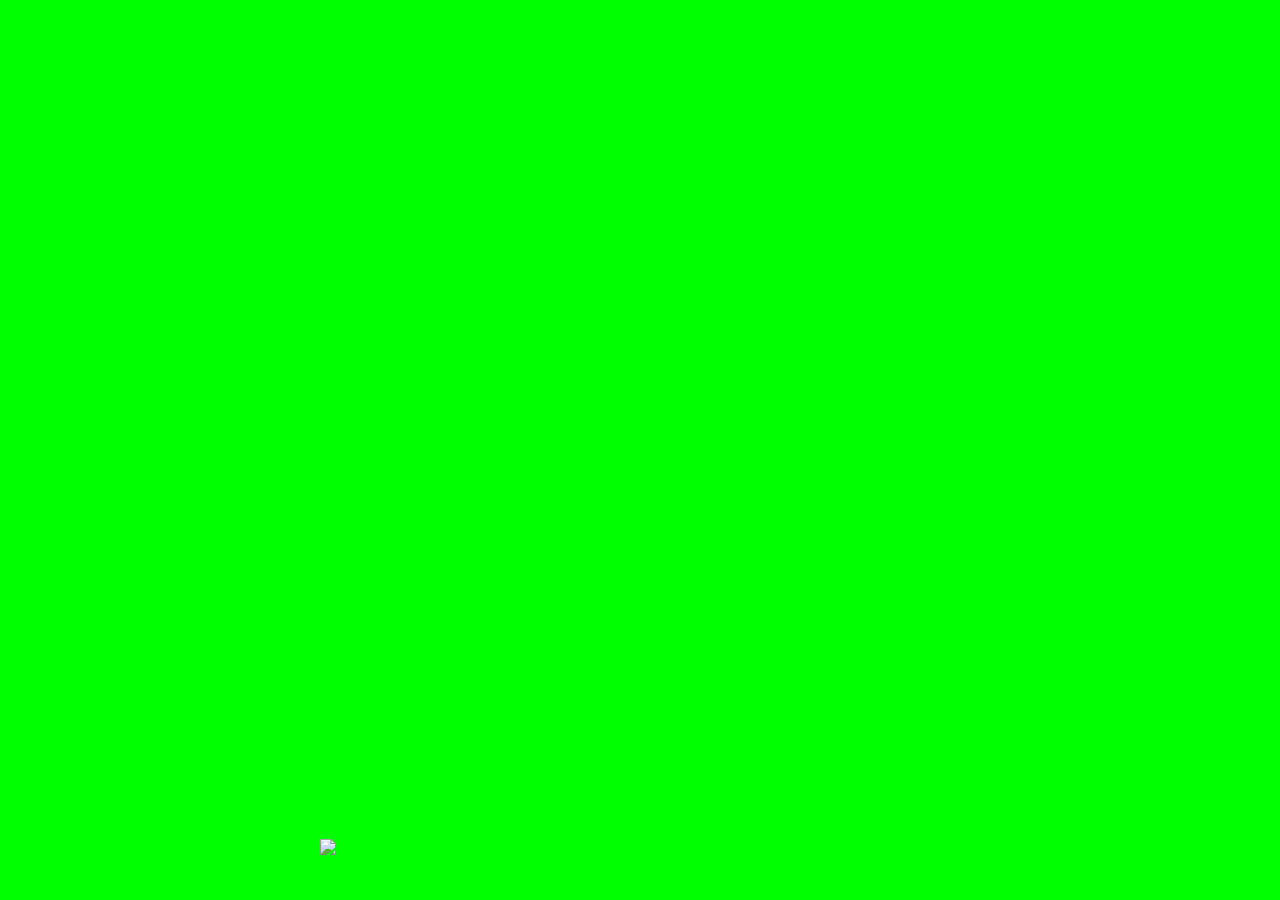
==== commit 4e2b6880: "Signed-off-by: zhangbo8264 <zhangbo8264@163.com>" ====
--- a/main.html
+++ b/main.html
@@ -67,7 +67,7 @@
 	            <div class="h5-info h5-info02">工具型<b></b></div>
 	        </div>
 	    </section>
-		<section data-bg="url(css/images/bg.png);">
+		<!-- <section data-bg="url(css/images/bg.png);">
 			<div class="page2">
 
 
@@ -83,13 +83,18 @@
 		        <img class="p2-bg run" id="bg10" src="images/p2-2.png" />
 
 		        <img class="p2-sun run" id="sun" src="images/sun.png" />
-		        <!-- <img class="flower " src="images/flower.png" /> -->
 		        <img class="bird run" id="bird01" src="images/bird.png" />
 		        <img class="bird run" id="bird02" src="images/crane-n.png" />
-		        <img class="bird run" id="tree" src="images/tree.png" />
-		        <!-- <img class="crane" src="images/crane.png" /> -->
-		        <!-- <img src="images/cloud.png" class="run" id="cloud" /> -->
-
+		        <div class="run" id="tree">
+		        	<img class="tree" src="images/tree.png" />
+		        	<img class="run flower" id="flower01" src="images/flower.png" />
+		        	<img class="run flower" id="flower02" src="images/flower.png" />
+		        	<img class="run flower" id="flower03" src="images/flower.png" />
+		        	<img class="run flower" id="flower04" src="images/flower.png" />
+		        	<img class="run flower" id="flower05" src="images/flower.png" />
+		        	<img class="run flower" id="flower06" src="images/flower.png" />
+		        </div>
+		        
 				
 		        <p class="text run" id="text01">
 		            <em>定制</em>
@@ -180,7 +185,7 @@
 		        </p>
 		        
 		    </div>
-	    </section>
+	    </section> -->
 
 	</div>
 	<script>
@@ -196,203 +201,181 @@
 
 
 
-		var fadeCss=function(t,o,definedCss){
-			return 'top:'+t+'px;opacity:'+o+';'+definedCss;
-		}
-
-		var bgAction=function(id,pArray,cPositon,cOffset,edge){
-			var el=document.getElementById(id);
-			if(edge=='begin'){
-				el.style.cssText=fadeCss(document.body.offsetHeight-el.offsetHeight,1,'');
-			}
-
-			el.set = function(set,w,h,W,H){
-				set.begin({x:0,y:H-h}).then({
-					per: pArray[0],
-					x: 0,
-					y: H-h,
-					opacity:1
-				}).then({
-					per:pArray[1]-0.01,
-					x: 0,
-					y: H-h-cOffset,
-					opacity: 0.3
-				}).then({
-					per:pArray[1],
-					x: 0,
-					y: H-h-cOffset,
-					opacity: 0
-				}).end({x:0,y:H-h,opacity:0});
-			};
+		// var fadeCss=function(t,o,definedCss){
+		// 	return 'top:'+t+'px;opacity:'+o+';'+definedCss;
+		// }
+
+
+		// var bgAction=function(id,pArray,cPositon,cOffset,edge){
+		// 	var el=document.getElementById(id);
+		// 	if(edge=='begin'){
+		// 		el.style.cssText=fadeCss(document.body.offsetHeight-el.offsetHeight,1,'');
+		// 	}
+
+		// 	el.set = function(set,w,h,W,H){
+		// 		set.begin({
+		// 			per: pArray[0],
+		// 			x: 0,
+		// 			y: H-h,
+		// 			opacity:1
+		// 		}).then({
+		// 			per:pArray[1]-0.01,
+		// 			x: 0,
+		// 			y: H-h-cOffset,
+		// 			opacity: 0.3
+		// 		}).then({
+		// 			per:pArray[1],
+		// 			x: 0,
+		// 			y: H-h-cOffset,
+		// 			opacity: 0
+		// 		}).end({x:0,y:H-h,opacity:0});
+		// 	};
 			
-
-			// if(edge=="begin"){
-			// 	el.style.cssText=fadeCss(document.body.offsetHeight-el.offsetHeight,1,'');
-			// }
-			// el.run=function(per,dir){
-			// 	var fixedTop = el.parentNode.parentNode.scrollTop;
-			// 	var cPositon=fixedTop+document.body.offsetHeight-el.offsetHeight;//底部
-
-			// 	var ratio;
-
-
-			// 	if(per>pArray[0] && per<pArray[1]){
-			// 		ratio=(pArray[1]-per)/(pArray[1]-pArray[0]);
-			// 		el.style.cssText=fadeCss(cPositon-(1-ratio)*cOffset,ratio+0.1);
-			// 	}else{
-			// 		el.style.cssText=fadeCss(0,0);
-			// 	}				
-			// }
-		}
-
-		var fadeAction=function(id,pArray,cTop,cOffset,definedCss,edge){
-			var el=document.getElementById(id);
-			if(edge=='begin'){
-				el.style.cssText=fadeCss(cTop,1,definedCss);
-				el.set = function(set,w,h,W,H){
-					set.begin({x:0.5*W}).then({
-						per: pArray[0],
-						x: 0.5*W,
-						y: cTop,
-						opacity:1
-					}).then({
-						per:pArray[1],
-						x: 0.5*W,
-						y: cTop-cOffset,
-						opacity: 0
-					}).end({x:0,y:H-h,opacity:0});
-				};
-			}else if(edge=="end"){
-				el.set = function(set,w,h,W,H){
-					set.begin({x:0.5*W-0.5*w}).then({
-						per: pArray[0],
-						x: 0.5*W-0.5*w,
-						y: cTop+cOffset,
-						opacity:0
-					}).then({
-						per:pArray[1],
-						x: 0.5*W-0.5*w,
-						y: cTop,
-						opacity: 1
-					}).end({x:0,y:H-h,opacity:0});
-				};
-			}else{
-				el.set = function(set,w,h,W,H){
-					set.begin({x:0.5*W-0.5*w}).then({
-						per: pArray[0],
-						x: 0.5*W-0.5*w,
-						y: cTop+cOffset,
-						opacity:0
-					}).then({
-						per:(pArray[0]+pArray[1])*0.5,
-						x: 0.5*W-0.5*w,
-						y: cTop,
-						opacity: 1
-					}).then({
-						per:pArray[1],
-						x: 0.5*W-0.5*w,
-						y: cTop-cOffset,
-						opacity: 0
-					}).end({x:0,y:H-h,opacity:0});
-				};
-			}
-			// el.run=function(per,dir){
-			// 	var fixedTop = el.parentNode.parentNode.scrollTop;
-			// 	var pMin=[];
-			// 	pMin[0]=(pArray[0]+pArray[1])/2-(pArray[1]-pArray[0])/10;
-			// 	pMin[1]=(pArray[0]+pArray[1])/2+(pArray[1]-pArray[0])/10;
-			// 	var ratio;
-			// 	if(edge=='begin'){
-			// 		if(per<pArray[1]){
-			// 			ratio=(pArray[1]-per)/(pArray[1]-pArray[0]);
-			// 			el.style.cssText=fadeCss(fixedTop+cTop-(1-ratio)*cOffset,ratio+0.1,definedCss);
-			// 		}else{
-			// 			el.style.cssText=fadeCss(0,0,definedCss);
-			// 		}
-
-			// 	}else if(edge=='end'){
-			// 		if(per>pArray[0] && per<pArray[1]){
-			// 			ratio=(per-pArray[0])/(pArray[1]-pArray[0]);
-			// 			el.style.cssText=fadeCss(fixedTop+cTop+(1-ratio)*cOffset,ratio+0.1,definedCss);
-			// 		}else if(per>=pArray[1]){
-			// 			el.style.cssText=fadeCss(fixedTop+cTop,1,definedCss);
-			// 		}
-			// 		else{
-			// 			el.style.cssText=fadeCss(0,0,definedCss);
-			// 		}
-			// 	}else{
-					
-			// 		if(per>pArray[0] && per<pMin[0]){
-			// 			ratio=(per-pArray[0])/(pMin[0]-pArray[0]);
-			// 			el.style.cssText=fadeCss(fixedTop+cTop+(1-ratio)*cOffset,ratio+0.1,definedCss);
-			// 		}
-			// 		else if(per>=pMin[0] && per<=pMin[1]){
-			// 			el.style.cssText=fadeCss(fixedTop+cTop,1,definedCss);
-			// 		}
-			// 		else if(per>pMin[1] && per<pArray[1]){
-			// 			ratio=(pArray[1]-per)/(pArray[1]-pMin[1]);
-			// 			el.style.cssText=fadeCss(fixedTop+cTop-(1-ratio)*cOffset,ratio+0.1,definedCss);
-			// 		}
-			// 		else{
-			// 			el.style.cssText=fadeCss(0,0,definedCss);
-			// 		}
-			// 	}
-			// }
-		}
-
-		// var cloud=document.getElementById('cloud');
-		// cloud.style.cssText=fadeCss(cloud.parentNode.parentNode.scrollTop,1,'');
-		// cloud.run=function(per,dir){
-		// 	var fixedTop = this.parentNode.parentNode.scrollTop;
-		// 	this.style.cssText=fadeCss(fixedTop,1,'');
-		// }
-
-		var moveCss=function(t,l,o,definedCss){
-			return 'top:'+t+'px;left:'+l+'px;opacity:'+o+';'+definedCss;
-		}
-
-		var moveAction=function(id,pArray,direction){
-			var el=document.getElementById(id);
-			el.run=function(per,dir){
-				var fixedTop = el.parentNode.parentNode.scrollTop;
-
-				if(per>pArray[0] && per<pArray[1]){
-					ratio=(pArray[1]-per)/(pArray[1]-pArray[0]);
-					if(direction=="left"){
-						el.style.cssText=moveCss(fixedTop+300*ratio,document.body.offsetWidth*(0.9-ratio),0.5+ratio);
-					}else if(direction=="right"){
-						el.style.cssText=moveCss(fixedTop+300*ratio,document.body.offsetWidth*(0.1+ratio),0.5+ratio);
-					}
-				}else{
-					el.style.cssText=moveCss(0,0,0);
-				}
-			}
-		}
-
-		fadeAction('text01',[0,0.1],60,200,'left:50%;','begin');
-		fadeAction('text02',[0.08,0.2],70,200,'left:40%;');
-		fadeAction('text03',[0.18,0.3],70,200,'right:40%;');
-		fadeAction('text04',[0.28,0.4],70,200,'left:40%;');
-		fadeAction('text05',[0.38,0.5],70,200,'right:40%;');
-		fadeAction('text06',[0.48,0.6],70,200,'left:40%;');
-		fadeAction('text07',[0.58,0.7],70,200,'right:40%;');
-		fadeAction('text08',[0.68,0.8],70,200,'left:40%;');
-		fadeAction('text09',[0.78,0.9],70,200,'right:40%;');
-		fadeAction('text10',[0.88,1.0],70,200,'left:40%;','end');
-		bgAction('bg01',[0,0.1],'bottom',50,'begin');
-		bgAction('bg02',[0.08,0.2],'bottom',50);
-		bgAction('bg03',[0.18,0.3],'bottom',50);
-		bgAction('bg04',[0.28,0.4],'bottom',50);
-		bgAction('bg05',[0.38,0.5],'bottom',50);
-		bgAction('bg06',[0.48,0.6],'bottom',50);
-		bgAction('bg07',[0.58,0.7],'bottom',50);
-		bgAction('bg08',[0.68,0.8],'bottom',50);
-		bgAction('bg09',[0.78,0.9],'bottom',50);
-		bgAction('bg10',[0.88,1.0],'bottom',50,'end');
-		bgAction('sun',[0,0.2],'bottom',document.body.offsetHeight,'begin');
-
-		// moveAction('bird01',[0.2,0.4],'left');
-		// moveAction('bird02',[0.4,0.6],'right');
+		// }
+		// var flowerAction=function(id){
+		// 	var el=document.getElementById(id);
+
+		// 	el.set = function(set,w,h,W,H){
+		// 		set.begin({scale:0}).then({
+		// 			per:.8,
+		// 			opacity:.3,
+		// 			scale:0
+		// 		}).then({
+		// 			per:.9,
+		// 			opacity:.8,
+		// 			scale:1
+		// 		}).end({scale:1,opacity:.7});
+		// 	};
+			
+		// }
+
+		// var fadeAction=function(id,pArray,cTop,cOffset,definedCss,edge){
+		// 	var el=document.getElementById(id);
+		// 	if(edge=='begin'){
+		// 		el.style.cssText=fadeCss(cTop,1,definedCss);
+		// 		el.set = function(set,w,h,W,H){
+		// 			set.begin({x:0.5*W}).then({
+		// 				per: pArray[0],
+		// 				x: 0.5*W,
+		// 				y: cTop,
+		// 				opacity:1
+		// 			}).then({
+		// 				per:pArray[1],
+		// 				x: 0.5*W,
+		// 				y: cTop-cOffset,
+		// 				opacity: 0
+		// 			}).end({x:0,y:H-h,opacity:0});
+		// 		};
+		// 	}else if(edge=="end"){
+		// 		el.set = function(set,w,h,W,H){
+		// 			set.begin({x:0.5*W-0.5*w}).then({
+		// 				per: pArray[0],
+		// 				x: 0.5*W-0.5*w,
+		// 				y: cTop+cOffset,
+		// 				opacity:0
+		// 			}).then({
+		// 				per:pArray[1],
+		// 				x: 0.5*W-0.5*w,
+		// 				y: cTop,
+		// 				opacity: 1
+		// 			}).end({x:0,y:H-h,opacity:0});
+		// 		};
+		// 	}else{
+		// 		el.set = function(set,w,h,W,H){
+		// 			set.begin({x:0.5*W-0.5*w}).then({
+		// 				per: pArray[0],
+		// 				x: 0.5*W-0.5*w,
+		// 				y: cTop+cOffset,
+		// 				opacity:0
+		// 			}).then({
+		// 				per:(pArray[0]+pArray[1])*0.5,
+		// 				x: 0.5*W-0.5*w,
+		// 				y: cTop,
+		// 				opacity: 1
+		// 			}).then({
+		// 				per:pArray[1],
+		// 				x: 0.5*W-0.5*w,
+		// 				y: cTop-cOffset,
+		// 				opacity: 0
+		// 			}).end({x:0,y:H-h,opacity:0});
+		// 		};
+		// 	}
+		// }
+
+		// var moveCss=function(t,l,o,definedCss){
+		// 	return 'top:'+t+'px;left:'+l+'px;opacity:'+o+';'+definedCss;
+		// }
+
+		// document.getElementById('bird01').set = function(set,w,h,W,H){
+		// 	set.begin({x:0,y:0.5*H-0.5*h}).then({
+		// 		per: 0.2,
+		// 		x: 0,
+		// 		y: 0.5*H-0.5*h,
+		// 		opacity:1
+		// 	}).then({
+		// 		per:0.4,
+		// 		x: W,
+		// 		y: 0,
+		// 		opacity: 0
+		// 	}).end({x:0,y:0,opacity:0});
+		// };
+		// document.getElementById('bird02').set = function(set,w,h,W,H){
+		// 	set.begin({x:0,y:0.5*H-0.5*h}).then({
+		// 		per: 0.4,
+		// 		x: W,
+		// 		y: 0.5*H-0.5*h,
+		// 		opacity:1
+		// 	}).then({
+		// 		per:0.6,
+		// 		x: 0,
+		// 		y: 0,
+		// 		opacity: 0
+		// 	}).end({x:0,y:0,opacity:0});
+		// };
+		// document.getElementById('tree').set = function(set,w,h,W,H){
+		// 	set.begin({x:0,y:0.5*H-0.5*h}).then({
+		// 		per: 0.6,
+		// 		x: -w,
+		// 		y: 0,
+		// 		opacity:.6
+		// 	}).then({
+		// 		per:0.8,
+		// 		x: 0,
+		// 		y: 0,
+		// 		opacity:.8
+		// 	}).end({x:0,y:0,opacity:.6});
+		// };
+		// flowerAction('flower01');
+		// flowerAction('flower02');
+		// flowerAction('flower03');
+		// flowerAction('flower04');
+		// flowerAction('flower05');
+		// flowerAction('flower06');
+
+
+
+		// fadeAction('text01',[0,0.1],60,200,'left:50%;','begin');
+		// fadeAction('text02',[0.08,0.2],70,200,'left:40%;');
+		// fadeAction('text03',[0.18,0.3],70,200,'right:40%;');
+		// fadeAction('text04',[0.28,0.4],70,200,'left:40%;');
+		// fadeAction('text05',[0.38,0.5],70,200,'right:40%;');
+		// fadeAction('text06',[0.48,0.6],70,200,'left:40%;');
+		// fadeAction('text07',[0.58,0.7],70,200,'right:40%;');
+		// fadeAction('text08',[0.68,0.8],70,200,'left:40%;');
+		// fadeAction('text09',[0.78,0.9],70,200,'right:40%;');
+		// fadeAction('text10',[0.88,1.0],140,200,'left:40%;','end');
+		// bgAction('bg01',[0,0.1],'bottom',50,'begin');
+		// bgAction('bg02',[0.08,0.2],'bottom',50);
+		// bgAction('bg03',[0.18,0.3],'bottom',50);
+		// bgAction('bg04',[0.28,0.4],'bottom',50);
+		// bgAction('bg05',[0.38,0.5],'bottom',50);
+		// bgAction('bg06',[0.48,0.6],'bottom',50);
+		// bgAction('bg07',[0.58,0.7],'bottom',50);
+		// bgAction('bg08',[0.68,0.8],'bottom',50);
+		// bgAction('bg09',[0.78,0.9],'bottom',50);
+		// bgAction('bg10',[0.88,1.0],'bottom',50,'end');
+		// bgAction('sun',[0,0.2],'bottom',document.body.offsetHeight,'begin');
+
 
 	</script>
 	<script src="js/slide.js"></script>
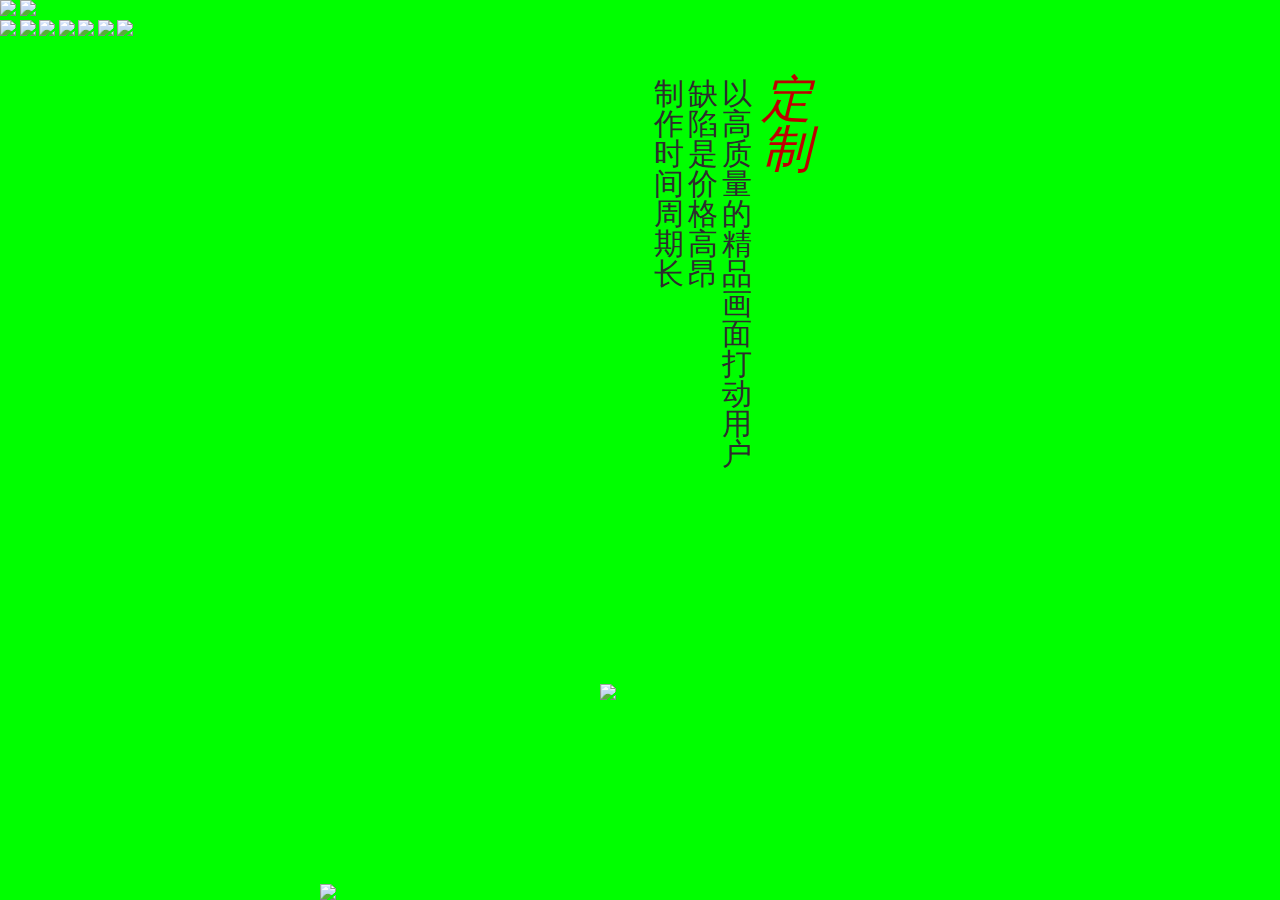
==== commit 936548c3: "Signed-off-by: zhangbo8264 <zhangbo8264@163.com>" ====
--- a/main.html
+++ b/main.html
@@ -43,7 +43,7 @@
 		<div class="cover">
 			
 		</div>
-		<section data-bg="url(css/images/bg.png);">
+		<!-- <section data-bg="url(css/images/bg.png);">
 			<div class="page1" id="page1">
 	            <img src="images/1.png" class="p1-bg" />
 
@@ -66,8 +66,8 @@
 	            <div class="h5-info h5-info01">定制型<b></b></div>
 	            <div class="h5-info h5-info02">工具型<b></b></div>
 	        </div>
-	    </section>
-		<!-- <section data-bg="url(css/images/bg.png);">
+	    </section> -->
+		<section data-bg="url(css/images/bg.png);">
 			<div class="page2">
 
 
@@ -185,7 +185,7 @@
 		        </p>
 		        
 		    </div>
-	    </section> -->
+	    </section>
 
 	</div>
 	<script>
@@ -194,187 +194,185 @@
 			ready: function(){
 				console.log( "ready" );
 				setTimeout(function(){
-					document.getElementById('page1').classList.add('active');
+					// document.getElementById('page1').classList.add('active');
 				},1000);
 			}
 		};
 
 
 
-		// var fadeCss=function(t,o,definedCss){
-		// 	return 'top:'+t+'px;opacity:'+o+';'+definedCss;
-		// }
-
-
-		// var bgAction=function(id,pArray,cPositon,cOffset,edge){
-		// 	var el=document.getElementById(id);
-		// 	if(edge=='begin'){
-		// 		el.style.cssText=fadeCss(document.body.offsetHeight-el.offsetHeight,1,'');
-		// 	}
-
-		// 	el.set = function(set,w,h,W,H){
-		// 		set.begin({
-		// 			per: pArray[0],
-		// 			x: 0,
-		// 			y: H-h,
-		// 			opacity:1
-		// 		}).then({
-		// 			per:pArray[1]-0.01,
-		// 			x: 0,
-		// 			y: H-h-cOffset,
-		// 			opacity: 0.3
-		// 		}).then({
-		// 			per:pArray[1],
-		// 			x: 0,
-		// 			y: H-h-cOffset,
-		// 			opacity: 0
-		// 		}).end({x:0,y:H-h,opacity:0});
-		// 	};
+		var fadeCss=function(t,o,definedCss){
+			return 'top:'+t+'px;opacity:'+o+';'+definedCss;
+		}
+
+
+		var bgAction=function(id,pArray,cPositon,cOffset,edge){
+			var el=document.getElementById(id);
+			if(edge=='begin'){
+				el.style.cssText=fadeCss(document.body.offsetHeight-el.offsetHeight,1,'');
+			}
+
+			el.set = function(set,w,h,W,H){
+				set.begin({
+					per: pArray[0],
+					x: 0,
+					y: H-h,
+					opacity:1
+				}).then({
+					per:pArray[1]-0.01,
+					x: 0,
+					y: H-h-cOffset,
+					opacity: 0.3
+				}).end({per:pArray[1],
+					x: 0,
+					y: H-h-cOffset,
+					opacity: 0});
+			};
 			
-		// }
-		// var flowerAction=function(id){
-		// 	var el=document.getElementById(id);
-
-		// 	el.set = function(set,w,h,W,H){
-		// 		set.begin({scale:0}).then({
-		// 			per:.8,
-		// 			opacity:.3,
-		// 			scale:0
-		// 		}).then({
-		// 			per:.9,
-		// 			opacity:.8,
-		// 			scale:1
-		// 		}).end({scale:1,opacity:.7});
-		// 	};
+		}
+		var flowerAction=function(id){
+			var el=document.getElementById(id);
+
+			el.set = function(set,w,h,W,H){
+				set.begin({
+					per:.8,
+					opacity:.3,
+					scale:0
+				}).end({
+					per:.9,
+					opacity:.8,
+					scale:1
+				});
+			};
 			
-		// }
-
-		// var fadeAction=function(id,pArray,cTop,cOffset,definedCss,edge){
-		// 	var el=document.getElementById(id);
-		// 	if(edge=='begin'){
-		// 		el.style.cssText=fadeCss(cTop,1,definedCss);
-		// 		el.set = function(set,w,h,W,H){
-		// 			set.begin({x:0.5*W}).then({
-		// 				per: pArray[0],
-		// 				x: 0.5*W,
-		// 				y: cTop,
-		// 				opacity:1
-		// 			}).then({
-		// 				per:pArray[1],
-		// 				x: 0.5*W,
-		// 				y: cTop-cOffset,
-		// 				opacity: 0
-		// 			}).end({x:0,y:H-h,opacity:0});
-		// 		};
-		// 	}else if(edge=="end"){
-		// 		el.set = function(set,w,h,W,H){
-		// 			set.begin({x:0.5*W-0.5*w}).then({
-		// 				per: pArray[0],
-		// 				x: 0.5*W-0.5*w,
-		// 				y: cTop+cOffset,
-		// 				opacity:0
-		// 			}).then({
-		// 				per:pArray[1],
-		// 				x: 0.5*W-0.5*w,
-		// 				y: cTop,
-		// 				opacity: 1
-		// 			}).end({x:0,y:H-h,opacity:0});
-		// 		};
-		// 	}else{
-		// 		el.set = function(set,w,h,W,H){
-		// 			set.begin({x:0.5*W-0.5*w}).then({
-		// 				per: pArray[0],
-		// 				x: 0.5*W-0.5*w,
-		// 				y: cTop+cOffset,
-		// 				opacity:0
-		// 			}).then({
-		// 				per:(pArray[0]+pArray[1])*0.5,
-		// 				x: 0.5*W-0.5*w,
-		// 				y: cTop,
-		// 				opacity: 1
-		// 			}).then({
-		// 				per:pArray[1],
-		// 				x: 0.5*W-0.5*w,
-		// 				y: cTop-cOffset,
-		// 				opacity: 0
-		// 			}).end({x:0,y:H-h,opacity:0});
-		// 		};
-		// 	}
-		// }
-
-		// var moveCss=function(t,l,o,definedCss){
-		// 	return 'top:'+t+'px;left:'+l+'px;opacity:'+o+';'+definedCss;
-		// }
-
-		// document.getElementById('bird01').set = function(set,w,h,W,H){
-		// 	set.begin({x:0,y:0.5*H-0.5*h}).then({
-		// 		per: 0.2,
-		// 		x: 0,
-		// 		y: 0.5*H-0.5*h,
-		// 		opacity:1
-		// 	}).then({
-		// 		per:0.4,
-		// 		x: W,
-		// 		y: 0,
-		// 		opacity: 0
-		// 	}).end({x:0,y:0,opacity:0});
-		// };
-		// document.getElementById('bird02').set = function(set,w,h,W,H){
-		// 	set.begin({x:0,y:0.5*H-0.5*h}).then({
-		// 		per: 0.4,
-		// 		x: W,
-		// 		y: 0.5*H-0.5*h,
-		// 		opacity:1
-		// 	}).then({
-		// 		per:0.6,
-		// 		x: 0,
-		// 		y: 0,
-		// 		opacity: 0
-		// 	}).end({x:0,y:0,opacity:0});
-		// };
-		// document.getElementById('tree').set = function(set,w,h,W,H){
-		// 	set.begin({x:0,y:0.5*H-0.5*h}).then({
-		// 		per: 0.6,
-		// 		x: -w,
-		// 		y: 0,
-		// 		opacity:.6
-		// 	}).then({
-		// 		per:0.8,
-		// 		x: 0,
-		// 		y: 0,
-		// 		opacity:.8
-		// 	}).end({x:0,y:0,opacity:.6});
-		// };
-		// flowerAction('flower01');
-		// flowerAction('flower02');
-		// flowerAction('flower03');
-		// flowerAction('flower04');
-		// flowerAction('flower05');
-		// flowerAction('flower06');
-
-
-
-		// fadeAction('text01',[0,0.1],60,200,'left:50%;','begin');
-		// fadeAction('text02',[0.08,0.2],70,200,'left:40%;');
-		// fadeAction('text03',[0.18,0.3],70,200,'right:40%;');
-		// fadeAction('text04',[0.28,0.4],70,200,'left:40%;');
-		// fadeAction('text05',[0.38,0.5],70,200,'right:40%;');
-		// fadeAction('text06',[0.48,0.6],70,200,'left:40%;');
-		// fadeAction('text07',[0.58,0.7],70,200,'right:40%;');
-		// fadeAction('text08',[0.68,0.8],70,200,'left:40%;');
-		// fadeAction('text09',[0.78,0.9],70,200,'right:40%;');
-		// fadeAction('text10',[0.88,1.0],140,200,'left:40%;','end');
-		// bgAction('bg01',[0,0.1],'bottom',50,'begin');
-		// bgAction('bg02',[0.08,0.2],'bottom',50);
-		// bgAction('bg03',[0.18,0.3],'bottom',50);
-		// bgAction('bg04',[0.28,0.4],'bottom',50);
-		// bgAction('bg05',[0.38,0.5],'bottom',50);
-		// bgAction('bg06',[0.48,0.6],'bottom',50);
-		// bgAction('bg07',[0.58,0.7],'bottom',50);
-		// bgAction('bg08',[0.68,0.8],'bottom',50);
-		// bgAction('bg09',[0.78,0.9],'bottom',50);
-		// bgAction('bg10',[0.88,1.0],'bottom',50,'end');
-		// bgAction('sun',[0,0.2],'bottom',document.body.offsetHeight,'begin');
+		}
+
+		var fadeAction=function(id,pArray,cTop,cOffset,definedCss,edge){
+			var el=document.getElementById(id);
+			if(edge=='begin'){
+				el.style.cssText=fadeCss(cTop,1,definedCss);
+				el.set = function(set,w,h,W,H){
+					set.begin({
+						per: pArray[0],
+						x: 0.5*W,
+						y: cTop,
+						opacity:1
+					}).end({
+						per:pArray[1],
+						x: 0.5*W,
+						y: cTop-cOffset,
+						opacity: 0
+					});
+				};
+			}else if(edge=="end"){
+				el.set = function(set,w,h,W,H){
+					set.begin({
+						per: pArray[0],
+						x: 0.5*W-0.5*w,
+						y: cTop+cOffset,
+						opacity:0
+					}).end({
+						per:pArray[1],
+						x: 0.5*W-0.5*w,
+						y: cTop,
+						opacity: 1
+					});
+				};
+			}else{
+				el.set = function(set,w,h,W,H){
+					set.begin({
+						per: pArray[0],
+						x: 0.5*W-0.5*w,
+						y: cTop+cOffset,
+						opacity:0
+					}).then({
+						per:(pArray[0]+pArray[1])*0.5,
+						x: 0.5*W-0.5*w,
+						y: cTop,
+						opacity: 1
+					}).end({
+						per:pArray[1],
+						x: 0.5*W-0.5*w,
+						y: cTop-cOffset,
+						opacity: 0
+					});
+				};
+			}
+		}
+
+		var moveCss=function(t,l,o,definedCss){
+			return 'top:'+t+'px;left:'+l+'px;opacity:'+o+';'+definedCss;
+		}
+
+		document.getElementById('bird01').set = function(set,w,h,W,H){
+			set.begin({
+				per: 0.2,
+				x: 0,
+				y: 0.5*H-0.5*h,
+				opacity:1
+			}).end({
+				per:0.4,
+				x: W,
+				y: 0,
+				opacity: 0
+			});
+		};
+		document.getElementById('bird02').set = function(set,w,h,W,H){
+			set.begin({
+				per: 0.4,
+				x: W,
+				y: 0.5*H-0.5*h,
+				opacity:1
+			}).end({
+				per:0.6,
+				x: 0,
+				y: 0,
+				opacity: 0
+			});
+		};
+		document.getElementById('tree').set = function(set,w,h,W,H){
+			set.begin({
+				per: 0.6,
+				x: -w,
+				y: 0,
+				opacity:.6
+			}).end({
+				per:0.8,
+				x: 0,
+				y: 0,
+				opacity:.8
+			});
+		};
+		flowerAction('flower01');
+		flowerAction('flower02');
+		flowerAction('flower03');
+		flowerAction('flower04');
+		flowerAction('flower05');
+		flowerAction('flower06');
+
+
+
+		fadeAction('text01',[0,0.1],60,200,'left:50%;','begin');
+		fadeAction('text02',[0.08,0.2],70,200,'left:40%;');
+		fadeAction('text03',[0.18,0.3],70,200,'right:40%;');
+		fadeAction('text04',[0.28,0.4],70,200,'left:40%;');
+		fadeAction('text05',[0.38,0.5],70,200,'right:40%;');
+		fadeAction('text06',[0.48,0.6],70,200,'left:40%;');
+		fadeAction('text07',[0.58,0.7],70,200,'right:40%;');
+		fadeAction('text08',[0.68,0.8],70,200,'left:40%;');
+		fadeAction('text09',[0.78,0.9],70,200,'right:40%;');
+		fadeAction('text10',[0.88,1.0],140,200,'left:40%;','end');
+		bgAction('bg01',[0,0.1],'bottom',50,'begin');
+		bgAction('bg02',[0.08,0.2],'bottom',50);
+		bgAction('bg03',[0.18,0.3],'bottom',50);
+		bgAction('bg04',[0.28,0.4],'bottom',50);
+		bgAction('bg05',[0.38,0.5],'bottom',50);
+		bgAction('bg06',[0.48,0.6],'bottom',50);
+		bgAction('bg07',[0.58,0.7],'bottom',50);
+		bgAction('bg08',[0.68,0.8],'bottom',50);
+		bgAction('bg09',[0.78,0.9],'bottom',50);
+		bgAction('bg10',[0.88,1.0],'bottom',50,'end');
+		bgAction('sun',[0,0.2],'bottom',document.body.offsetHeight,'begin');
 
 
 	</script>
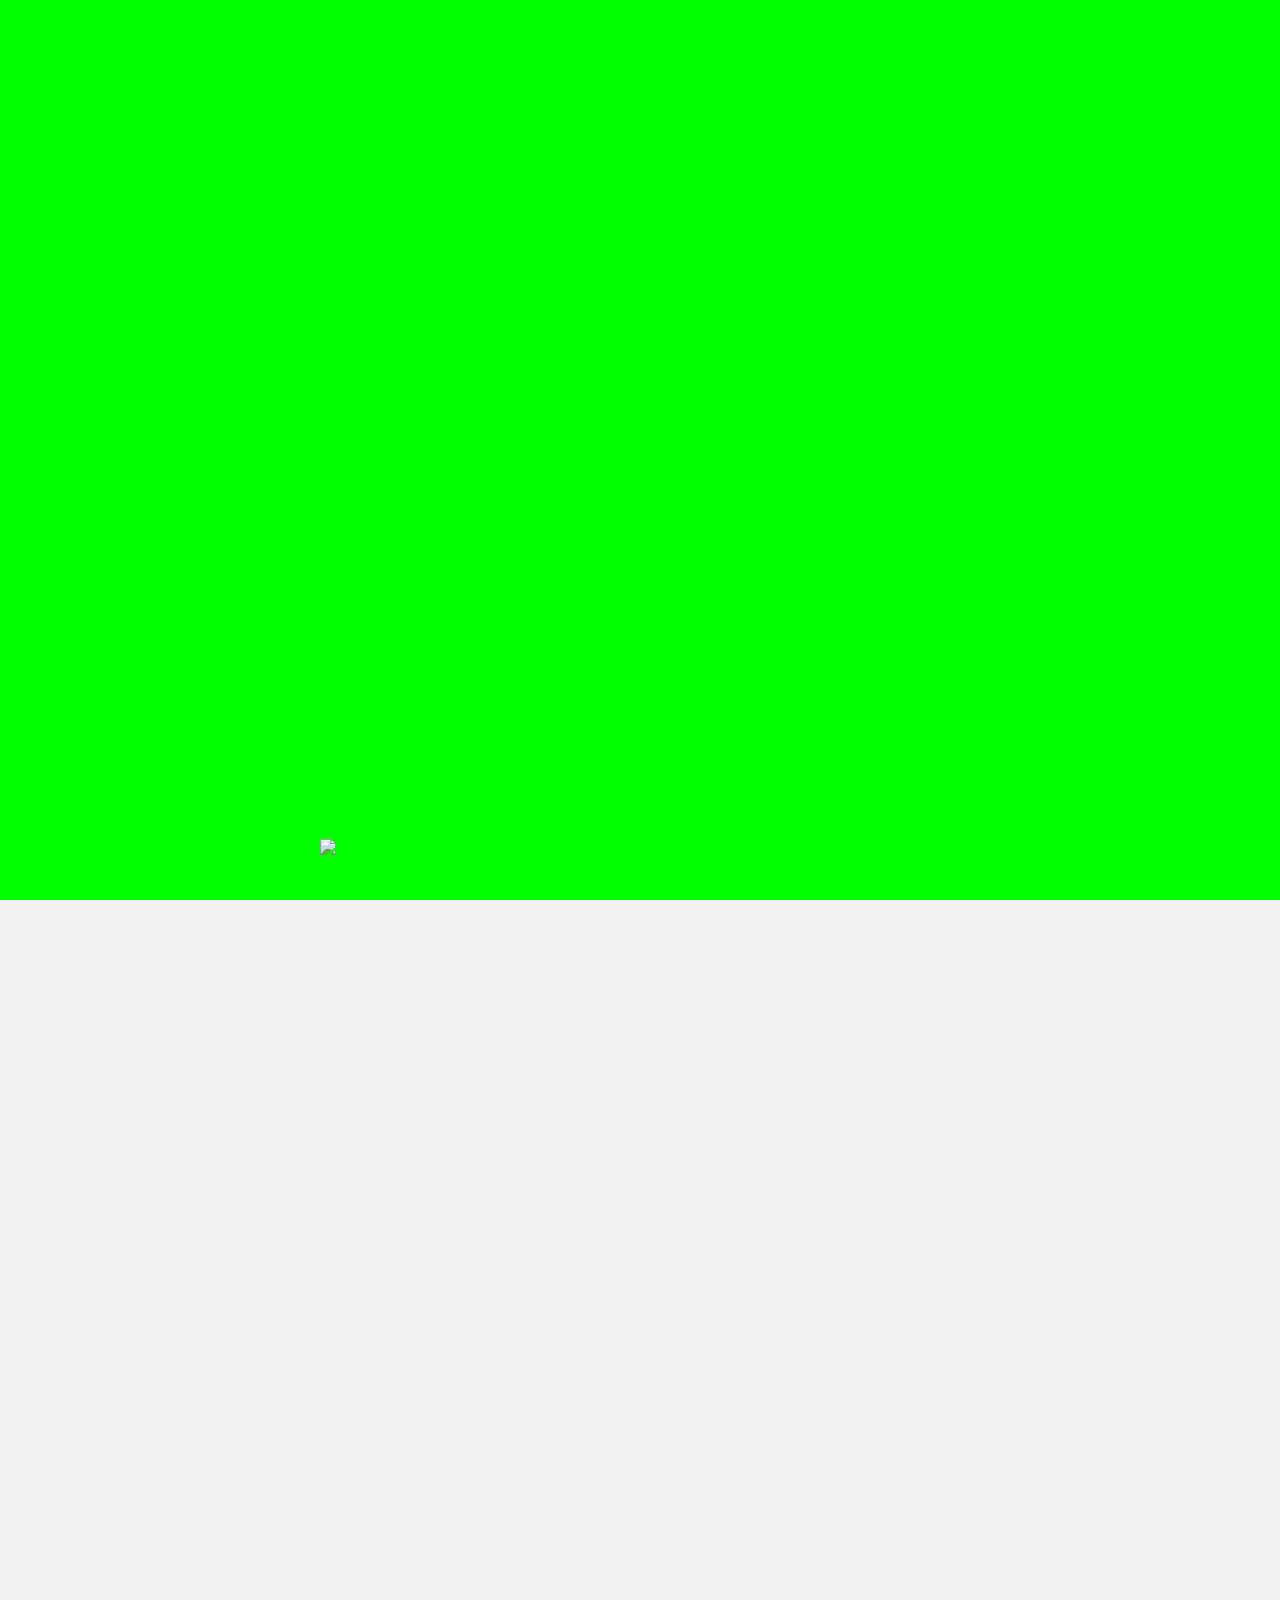
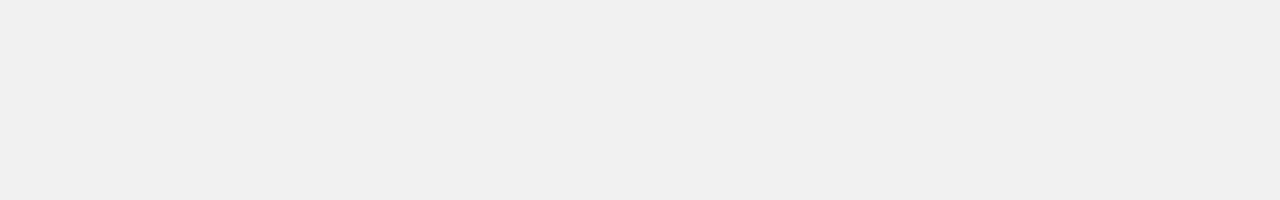
==== commit 3c0e682b: "Signed-off-by: zhangbo8264 <zhangbo8264@163.com>" ====
--- a/main.html
+++ b/main.html
@@ -43,35 +43,52 @@
 		<div class="cover">
 			
 		</div>
-		<!-- <section data-bg="url(css/images/bg.png);">
+		<section data-bg="url(css/images/bg.png);">
 			<div class="page1" id="page1">
 	            <img src="images/1.png" class="p1-bg" />
-
 	            <div class="logo">
-	                <div class="h5-logo"></div>
+	                <img class="h5-logo" src="images/h5.png"></img>
 	                <div class="circle"></div>
-	                <h3><span>英</span><span>雄</span><span>榜</span></h3>
+	                <h3>
+	                	<img src="images/ying.png" />
+	                	<img src="images/xiong.png" />
+	                	<img src="images/bang.png" />
+	                </h3>
 	            </div>
-	            <p class="slogan">
-	                <span>玉皇大帝“张小龙”放出</span>
-	                <span>微信之后，</span>
-	                <span>H5成为炙手可热营销法宝</span>
-	                <span>于是江湖上</span>
-	                <span>便有了以H5谋生的团队</span>
-	                <span>大大小小上百个</span>
-	                <span>山头林立</span>
-	                <span>分为<em>定制</em>和<em>工具</em></span>
-	                <span>两大派系</span>
-	            </p>
+	            <div class="slogan"><b></b></div>
+
 	            <div class="h5-info h5-info01">定制型<b></b></div>
 	            <div class="h5-info h5-info02">工具型<b></b></div>
 	        </div>
-	    </section> -->
+	    </section>
 		<section data-bg="url(css/images/bg.png);">
 			<div class="page2">
 
-
-				<img class="p2-bg run" id="bg01" src="images/p2-1.png" />
+				<div class="text run" id="text01">
+					<img class="p2-bg"  src="images/p2-2.png" />
+					<img class="p2-text pRight" src="images/team.png" />
+				</div>
+				<div class="text run" id="text02">
+					<img class="p2-bg"  src="images/p2-1.png" />
+					<img class="p2-text pLeft" src="images/team.png" />
+				</div>
+				<div class="text run" id="text03">
+					<img class="p2-bg"  src="images/p2-2.png" />
+					<img class="p2-text pRight" src="images/team.png" />
+				</div>
+				<div class="text run" id="text04">
+					<img class="p2-bg"  src="images/p2-1.png" />
+					<img class="p2-text pLeft" src="images/team.png" />
+				</div>
+				<div class="text run" id="text05">
+					<img class="p2-bg"  src="images/p2-2.png" />
+					<img class="p2-text pRight" src="images/team.png" />
+				</div>
+				<div class="text run" id="text06">
+					<img class="p2-bg"  src="images/p2-1.png" />
+					<img class="p2-text pLeft" src="images/team.png" />
+				</div>
+				<!-- <img class="p2-bg run" id="bg01" src="images/p2-1.png" />
 		        <img class="p2-bg run" id="bg02" src="images/p2-2.png" />
 		        <img class="p2-bg run" id="bg03" src="images/p2-1.png" />
 		        <img class="p2-bg run" id="bg04" src="images/p2-2.png" />
@@ -182,7 +199,7 @@
 		            <span>团队人数：10人以上</span>
 		            <span>成名之作</span>
 		            <span>斯巴鲁</span>
-		        </p>
+		        </p> -->
 		        
 		    </div>
 	    </section>
@@ -194,185 +211,190 @@
 			ready: function(){
 				console.log( "ready" );
 				setTimeout(function(){
-					// document.getElementById('page1').classList.add('active');
+					document.getElementById('page1').classList.add('active');
 				},1000);
 			}
 		};
 
 
 
-		var fadeCss=function(t,o,definedCss){
-			return 'top:'+t+'px;opacity:'+o+';'+definedCss;
-		}
+		// var fadeCss=function(t,o,definedCss){
+		// 	return 'top:'+t+'px;opacity:'+o+';'+definedCss;
+		// }
 
 
 		var bgAction=function(id,pArray,cPositon,cOffset,edge){
 			var el=document.getElementById(id);
-			if(edge=='begin'){
-				el.style.cssText=fadeCss(document.body.offsetHeight-el.offsetHeight,1,'');
-			}
-
 			el.set = function(set,w,h,W,H){
 				set.begin({
 					per: pArray[0],
 					x: 0,
 					y: H-h,
-					opacity:1
+					opacity:1,
+					scale:1
 				}).then({
 					per:pArray[1]-0.01,
 					x: 0,
 					y: H-h-cOffset,
-					opacity: 0.3
+					opacity: 0.3,
+					scale:0.8
 				}).end({per:pArray[1],
 					x: 0,
 					y: H-h-cOffset,
-					opacity: 0});
-			};
-			
-		}
-		var flowerAction=function(id){
-			var el=document.getElementById(id);
-
-			el.set = function(set,w,h,W,H){
-				set.begin({
-					per:.8,
-					opacity:.3,
-					scale:0
-				}).end({
-					per:.9,
-					opacity:.8,
-					scale:1
+					opacity: 0,
+					scale:0.8
 				});
 			};
+		}
+		bgAction('text01',[0,0.15],'bottom',50);
+		bgAction('text02',[0.1,0.25],'bottom',50);
+		bgAction('text03',[0.2,0.35],'bottom',50);
+		bgAction('text04',[0.3,0.45],'bottom',50);
+		bgAction('text05',[0.4,0.55],'bottom',50);
+		bgAction('text06',[0.5,0.65],'bottom',50);
+		// var flowerAction=function(id){
+		// 	var el=document.getElementById(id);
+
+		// 	el.set = function(set,w,h,W,H){
+		// 		set.begin({
+		// 			per:.8,
+		// 			opacity:.3,
+		// 			scale:0
+		// 		}).end({
+		// 			per:.9,
+		// 			opacity:.8,
+		// 			scale:1
+		// 		});
+		// 	};
 			
-		}
-
-		var fadeAction=function(id,pArray,cTop,cOffset,definedCss,edge){
-			var el=document.getElementById(id);
-			if(edge=='begin'){
-				el.style.cssText=fadeCss(cTop,1,definedCss);
-				el.set = function(set,w,h,W,H){
-					set.begin({
-						per: pArray[0],
-						x: 0.5*W,
-						y: cTop,
-						opacity:1
-					}).end({
-						per:pArray[1],
-						x: 0.5*W,
-						y: cTop-cOffset,
-						opacity: 0
-					});
-				};
-			}else if(edge=="end"){
-				el.set = function(set,w,h,W,H){
-					set.begin({
-						per: pArray[0],
-						x: 0.5*W-0.5*w,
-						y: cTop+cOffset,
-						opacity:0
-					}).end({
-						per:pArray[1],
-						x: 0.5*W-0.5*w,
-						y: cTop,
-						opacity: 1
-					});
-				};
-			}else{
-				el.set = function(set,w,h,W,H){
-					set.begin({
-						per: pArray[0],
-						x: 0.5*W-0.5*w,
-						y: cTop+cOffset,
-						opacity:0
-					}).then({
-						per:(pArray[0]+pArray[1])*0.5,
-						x: 0.5*W-0.5*w,
-						y: cTop,
-						opacity: 1
-					}).end({
-						per:pArray[1],
-						x: 0.5*W-0.5*w,
-						y: cTop-cOffset,
-						opacity: 0
-					});
-				};
-			}
-		}
-
-		var moveCss=function(t,l,o,definedCss){
-			return 'top:'+t+'px;left:'+l+'px;opacity:'+o+';'+definedCss;
-		}
-
-		document.getElementById('bird01').set = function(set,w,h,W,H){
-			set.begin({
-				per: 0.2,
-				x: 0,
-				y: 0.5*H-0.5*h,
-				opacity:1
-			}).end({
-				per:0.4,
-				x: W,
-				y: 0,
-				opacity: 0
-			});
-		};
-		document.getElementById('bird02').set = function(set,w,h,W,H){
-			set.begin({
-				per: 0.4,
-				x: W,
-				y: 0.5*H-0.5*h,
-				opacity:1
-			}).end({
-				per:0.6,
-				x: 0,
-				y: 0,
-				opacity: 0
-			});
-		};
-		document.getElementById('tree').set = function(set,w,h,W,H){
-			set.begin({
-				per: 0.6,
-				x: -w,
-				y: 0,
-				opacity:.6
-			}).end({
-				per:0.8,
-				x: 0,
-				y: 0,
-				opacity:.8
-			});
-		};
-		flowerAction('flower01');
-		flowerAction('flower02');
-		flowerAction('flower03');
-		flowerAction('flower04');
-		flowerAction('flower05');
-		flowerAction('flower06');
-
-
-
-		fadeAction('text01',[0,0.1],60,200,'left:50%;','begin');
-		fadeAction('text02',[0.08,0.2],70,200,'left:40%;');
-		fadeAction('text03',[0.18,0.3],70,200,'right:40%;');
-		fadeAction('text04',[0.28,0.4],70,200,'left:40%;');
-		fadeAction('text05',[0.38,0.5],70,200,'right:40%;');
-		fadeAction('text06',[0.48,0.6],70,200,'left:40%;');
-		fadeAction('text07',[0.58,0.7],70,200,'right:40%;');
-		fadeAction('text08',[0.68,0.8],70,200,'left:40%;');
-		fadeAction('text09',[0.78,0.9],70,200,'right:40%;');
-		fadeAction('text10',[0.88,1.0],140,200,'left:40%;','end');
-		bgAction('bg01',[0,0.1],'bottom',50,'begin');
-		bgAction('bg02',[0.08,0.2],'bottom',50);
-		bgAction('bg03',[0.18,0.3],'bottom',50);
-		bgAction('bg04',[0.28,0.4],'bottom',50);
-		bgAction('bg05',[0.38,0.5],'bottom',50);
-		bgAction('bg06',[0.48,0.6],'bottom',50);
-		bgAction('bg07',[0.58,0.7],'bottom',50);
-		bgAction('bg08',[0.68,0.8],'bottom',50);
-		bgAction('bg09',[0.78,0.9],'bottom',50);
-		bgAction('bg10',[0.88,1.0],'bottom',50,'end');
-		bgAction('sun',[0,0.2],'bottom',document.body.offsetHeight,'begin');
+		// }
+
+		// var fadeAction=function(id,pArray,cTop,cOffset,definedCss,edge){
+		// 	var el=document.getElementById(id);
+		// 	if(edge=='begin'){
+		// 		el.style.cssText=fadeCss(cTop,1,definedCss);
+		// 		el.set = function(set,w,h,W,H){
+		// 			set.begin({
+		// 				per: pArray[0],
+		// 				x: 0.5*W,
+		// 				y: cTop,
+		// 				opacity:1
+		// 			}).end({
+		// 				per:pArray[1],
+		// 				x: 0.5*W,
+		// 				y: cTop-cOffset,
+		// 				opacity: 0
+		// 			});
+		// 		};
+		// 	}else if(edge=="end"){
+		// 		el.set = function(set,w,h,W,H){
+		// 			set.begin({
+		// 				per: pArray[0],
+		// 				x: 0.5*W-0.5*w,
+		// 				y: cTop+cOffset,
+		// 				opacity:0
+		// 			}).end({
+		// 				per:pArray[1],
+		// 				x: 0.5*W-0.5*w,
+		// 				y: cTop,
+		// 				opacity: 1
+		// 			});
+		// 		};
+		// 	}else{
+		// 		el.set = function(set,w,h,W,H){
+		// 			set.begin({
+		// 				per: pArray[0],
+		// 				x: 0.5*W-0.5*w,
+		// 				y: cTop+cOffset,
+		// 				opacity:0
+		// 			}).then({
+		// 				per:(pArray[0]+pArray[1])*0.5,
+		// 				x: 0.5*W-0.5*w,
+		// 				y: cTop,
+		// 				opacity: 1
+		// 			}).end({
+		// 				per:pArray[1],
+		// 				x: 0.5*W-0.5*w,
+		// 				y: cTop-cOffset,
+		// 				opacity: 0
+		// 			});
+		// 		};
+		// 	}
+		// }
+
+		// var moveCss=function(t,l,o,definedCss){
+		// 	return 'top:'+t+'px;left:'+l+'px;opacity:'+o+';'+definedCss;
+		// }
+
+		// document.getElementById('bird01').set = function(set,w,h,W,H){
+		// 	set.begin({
+		// 		per: 0.2,
+		// 		x: 0,
+		// 		y: 0.5*H-0.5*h,
+		// 		opacity:1
+		// 	}).end({
+		// 		per:0.4,
+		// 		x: W,
+		// 		y: 0,
+		// 		opacity: 0
+		// 	});
+		// };
+		// document.getElementById('bird02').set = function(set,w,h,W,H){
+		// 	set.begin({
+		// 		per: 0.4,
+		// 		x: W,
+		// 		y: 0.5*H-0.5*h,
+		// 		opacity:1
+		// 	}).end({
+		// 		per:0.6,
+		// 		x: 0,
+		// 		y: 0,
+		// 		opacity: 0
+		// 	});
+		// };
+		// document.getElementById('tree').set = function(set,w,h,W,H){
+		// 	set.begin({
+		// 		per: 0.6,
+		// 		x: -w,
+		// 		y: 0,
+		// 		opacity:.6
+		// 	}).end({
+		// 		per:0.8,
+		// 		x: 0,
+		// 		y: 0,
+		// 		opacity:.8
+		// 	});
+		// };
+		// flowerAction('flower01');
+		// flowerAction('flower02');
+		// flowerAction('flower03');
+		// flowerAction('flower04');
+		// flowerAction('flower05');
+		// flowerAction('flower06');
+
+
+
+		// fadeAction('text01',[0,0.1],60,200,'left:50%;','begin');
+		// fadeAction('text02',[0.08,0.2],70,200,'left:40%;');
+		// fadeAction('text03',[0.18,0.3],70,200,'right:40%;');
+		// fadeAction('text04',[0.28,0.4],70,200,'left:40%;');
+		// fadeAction('text05',[0.38,0.5],70,200,'right:40%;');
+		// fadeAction('text06',[0.48,0.6],70,200,'left:40%;');
+		// fadeAction('text07',[0.58,0.7],70,200,'right:40%;');
+		// fadeAction('text08',[0.68,0.8],70,200,'left:40%;');
+		// fadeAction('text09',[0.78,0.9],70,200,'right:40%;');
+		// fadeAction('text10',[0.88,1.0],140,200,'left:40%;','end');
+		// bgAction('bg01',[0,0.1],'bottom',50,'begin');
+		// bgAction('bg02',[0.08,0.2],'bottom',50);
+		// bgAction('bg03',[0.18,0.3],'bottom',50);
+		// bgAction('bg04',[0.28,0.4],'bottom',50);
+		// bgAction('bg05',[0.38,0.5],'bottom',50);
+		// bgAction('bg06',[0.48,0.6],'bottom',50);
+		// bgAction('bg07',[0.58,0.7],'bottom',50);
+		// bgAction('bg08',[0.68,0.8],'bottom',50);
+		// bgAction('bg09',[0.78,0.9],'bottom',50);
+		// bgAction('bg10',[0.88,1.0],'bottom',50,'end');
+		// bgAction('sun',[0,0.2],'bottom',document.body.offsetHeight,'begin');
 
 
 	</script>
--- a/css/style.css
+++ b/css/style.css
@@ -13,7 +13,7 @@
 ----------------------------------------------------------------*/
 .page1{position:relative;
 	width:100%;height:100%;overflow:hidden;
-	/*background:#f1f1f1 url(images/bg.png) 0 0 repeat;*/
+	/*background:url(images/bg.png);*/
 }
 .page1 .p1-bg{
 	position:absolute;left:50%;bottom:5%;
@@ -23,61 +23,25 @@
 }
 
 /*slogan*/
+
 .slogan{
 	position:absolute;top:18%;left:50%;
-	margin-left:-210px;
-	overflow:hidden;list-style:none;}
-.slogan span{float:right;display:inline;
-	width:30px;
-	font-size:30px;line-height:30px;font-family:"楷体";
-	word-wrap:break-word;word-break:normal;
-	opacity:0;
-	color:#2d2d2d;
-}
-.slogan em{color:#e0342d;}
-
-.active .slogan span{}
-.active .slogan span:first-child{
-	-webkit-animation: fadeIn 0.4s linear forwards 2.0s;
-	-ms-animation: fadeIn 0.4s linear forwards 2.0s;
-	animation: fadeIn 0.4s linear forwards 2.0s;}
-.active .slogan span:nth-child(2){
-	-webkit-animation: fadeIn 0.4s linear forwards 2.4s;
-	-ms-animation: fadeIn 0.4s linear forwards 2.4s;
-	animation: fadeIn 0.4s linear forwards 2.4s;}
-.active .slogan span:nth-child(3){
-	-webkit-animation: fadeIn 0.4s linear forwards 2.8s;
-	-ms-animation: fadeIn 0.4s linear forwards 2.8s;
-	animation: fadeIn 0.4s linear forwards 2.8s;}
-.active .slogan span:nth-child(4){
-	-webkit-animation: fadeIn 0.4s linear forwards 3.2s;
-	-ms-animation: fadeIn 0.4s linear forwards 3.2s;
-	animation: fadeIn 0.4s linear forwards 3.2s;}
-.active .slogan span:nth-child(5){
-	-webkit-animation: fadeIn 0.4s linear forwards 3.6s;
-	-ms-animation: fadeIn 0.4s linear forwards 3.6s;
-	animation: fadeIn 0.4s linear forwards 3.6s;}
-.active .slogan span:nth-child(6){
-	-webkit-animation: fadeIn 0.4s linear forwards 4.0s;
-	-ms-animation: fadeIn 0.4s linear forwards 4.0s;
-	animation: fadeIn 0.4s linear forwards 4.0s;}
-.active .slogan span:nth-child(7){
-	-webkit-animation: fadeIn 0.4s linear forwards 4.4s;
-	-ms-animation: fadeIn 0.4s linear forwards 4.4s;
-	animation: fadeIn 0.4s linear forwards 4.4s;}
-.active .slogan span:nth-child(8){
-	-webkit-animation: fadeIn 0.4s linear forwards 4.8s;
-	-ms-animation: fadeIn 0.4s linear forwards 4.8s;
-	animation: fadeIn 0.4s linear forwards 4.8s;}
-.active .slogan span:nth-child(9){
-	-webkit-animation: fadeIn 0.4s linear forwards 5.2s;
-	-ms-animation: fadeIn 0.4s linear forwards 5.2s;
-	animation: fadeIn 0.4s linear forwards 5.2s;}
-.active .slogan span:nth-child(10){
-	-webkit-animation: fadeIn 0.4s linear forwards 5.6s;
-	-ms-animation: fadeIn 0.4s linear forwards 5.6s;
-	animation: fadeIn 0.4s linear forwards 5.6s;}
-
+	display:block;
+	width:325px;height:325px;
+	margin-left:-244px;
+}
+.slogan b{
+	position:absolute;right:0;top:0;
+	width:0;height:100%;
+	display:block;
+	background:url(images/slogan.png) right 0 no-repeat;
+	background-size:auto 100%;
+}
+.active .slogan b{
+	-webkit-animation: runline 4.4s linear forwards 1.6s;
+	-ms-animation: runline 4.4s linear forwards 1.6s;
+	animation: runline 4.4s linear forwards 1.6s;
+}
 
 /*h5 info*/
 .h5-info{
@@ -128,9 +92,11 @@
 	0% 		{width:0;}
 	100% 	{width:100%;}
 }
-/*logo*/
+/*logo
+--------------------------------------------------------------------------------*/
 .logo{
 	position: absolute;z-index:4;
+	width:120px;
 	top:15%;left:50%;margin-left:60px;
 }
 .active .logo{
@@ -142,12 +108,12 @@
 
 /*h5 logo*/
 .h5-logo{
-	position:absolute;top:10px;right:-76px;
+	position:absolute;top:5px;right:-76px;
 	display:block;
 	width:63px;height:133px;
-	background:url(images/h5.png) 0 0 no-repeat;
 	opacity: 0;
 }
+
 .active .h5-logo{opacity:1;}
 .active .h5-logo {
 	-webkit-animation: logomove 0.4s linear backwards 1.6s;
@@ -171,128 +137,32 @@
 /*文字*/
 .logo h3{position:relative;z-index:1;
 	width: 100%;
-	font-size: 120px;line-height:120px;
-	font-family: '楷体', Arial, sans-serif;
-	text-transform: uppercase;font-weight:bold;
-	text-shadow: 3px 3px 15px rgba(95,85,127,0.4);
-	-webkit-transform-style: preserve-3d;
-	transform-style: preserve-3d;
-	color:#b30000;
-}
-.logo h3 span{
+}
+.logo h3 img{
+	width:100%;
 	display: block;
 	opacity: 0;
 }
-.active .logo h3 span{
+.active .logo h3 img{
 	opacity: 1;
 }
 
-.active .logo h3 span:first-child{
-	-webkit-animation: move1 0.4s linear backwards 0.4s;
-	-ms-animation: move2 0.4s linear backwards 0.4s;
-	animation: move2 0.4s linear backwards 0.4s;
-}
-.active .logo h3 span:nth-child(2){
-	-webkit-animation: move2 0.4s linear backwards 0.8s;
-	-ms-animation: move2 0.4s linear backwards 0.8s;
-	animation: move2 0.4s linear backwards 0.8s;
-}
-.active .logo h3 span:nth-child(3){
-	-webkit-animation: move3 0.4s linear backwards 1.2s;
-	-ms-animation: move3 0.4s linear backwards 1.2s;
-	animation: move3 0.4s linear backwards 1.2s;
-}
-
-/* first letter*/
-@-webkit-keyframes move1{
-	0% { opacity: 0; -webkit-transform: translate3d(0,0,1000px) rotateX(180deg) rotateY(180deg); }
-	100% { opacity: 1; -webkit-transform: translate3d(0,0,0px) rotateX(0deg) rotateY(0deg); }
-}
-@-ms-keyframes move1{
-	0% { opacity: 0; -ms-transform: scale(5,5) translate(-400px,0px); -ms-transform: translate3d(0,0,1000px) rotateX(180deg) rotateY(180deg); }
-	100% { opacity: 1; -ms-transform: scale(1,1) translate(0px,0px); -ms-transform: translate3d(0,0,0px) rotateX(0deg) rotateY(0deg);}
-}
-@keyframes move1{
-	0% { opacity: 0; -webkit-transform: translate3d(0,0,1000px) rotateX(180deg) rotateY(180deg); transform: translate3d(0,0,1000px) rotateX(180deg) rotateY(180deg); }
-	100% { opacity: 1; -webkit-transform: translate3d(0,0,0px) rotateX(0deg) rotateY(0deg); transform: translate3d(0,0,0px) rotateX(0deg) rotateY(0deg); }
-}
-/* second letter*/
-@-webkit-keyframes move2{
-	0% { opacity: 0; -webkit-transform: translate3d(0,0,1000px) rotateX(120deg) rotateY(-400deg) rotateZ(40deg); }
-	50% { -webkit-transform: translate3d(0,0,500px) rotateX(60deg) rotateY(-200deg) rotateZ(20deg); }
-	100% { opacity: 1; -webkit-transform: translate3d(0,0,0px) rotateX(0deg) rotateY(0deg) rotateZ(0deg); }
-}
-@-ms-keyframes move2{
-	0% { opacity: 0; -ms-transform: scale(5,5) translate(-200px,0px); -ms-transform: translate3d(0,0,1000px) rotateX(120deg) rotateY(-400deg) rotateZ(40deg); }
-	50% { -ms-transform: translate3d(0,0,500px) rotateX(60deg) rotateY(-200deg) rotateZ(20deg); }
-	100% { opacity: 1; -ms-transform: scale(1,1) translate(0px,0px); -ms-transform: translate3d(0,0,0px) rotateX(0deg) rotateY(0deg) rotateZ(0deg); }
-}
-@keyframes move2{
-	0% { opacity: 0; -webkit-transform: translate3d(0,0,1000px) rotateX(120deg) rotateY(-400deg) rotateZ(40deg); transform: translate3d(0,0,1000px) rotateX(120deg) rotateY(-400deg) rotateZ(40deg); }
-	50% { -webkit-transform: translate3d(0,0,500px) rotateX(60deg) rotateY(-200deg) rotateZ(20deg); transform: translate3d(0,0,500px) rotateX(60deg) rotateY(-200deg) rotateZ(20deg); }
-	100% { opacity: 1; -webkit-transform: translate3d(0,0,0px) rotateX(0deg) rotateY(0deg) rotateZ(0deg); transform: translate3d(0,0,0px) rotateX(0deg) rotateY(0deg) rotateZ(0deg); }
-}
-/* third letter*/
-@-webkit-keyframes move3{
-	0% { opacity: 0; -webkit-transform: translate3d(0,0,1000px) rotateX(-720deg) rotateZ(-50deg); }
-	50% { -webkit-transform: translate3d(0,0,500px) rotateX(-360deg) rotateZ(-25deg); }
-	100% { opacity: 1; -webkit-transform: translate3d(0,0,0px) rotateX(0deg) rotateZ(0deg); }
-}
-@-ms-keyframes move3{
-	0% { opacity: 0; -ms-transform: scale(5,5); -ms-transform: translate3d(0,0,1000px) rotateX(-720deg) rotateZ(-50deg); }
-	50% { -ms-transform: translate3d(0,0,500px) rotateX(-360deg) rotateZ(-25deg); }
-	100% { opacity: 1; -ms-transform: scale(1,1); -ms-transform: translate3d(0,0,0px) rotateX(0deg) rotateZ(0deg); }
-}
-@keyframes move3{
-	0% { opacity: 0; -webkit-transform: translate3d(0,0,1000px) rotateX(-720deg) rotateZ(-50deg); transform: translate3d(0,0,1000px) rotateX(-720deg) rotateZ(-50deg); }
-	50% { -webkit-transform: translate3d(0,0,500px) rotateX(-360deg) rotateZ(-25deg); transform: translate3d(0,0,500px) rotateX(-360deg) rotateZ(-25deg); }
-	100% { opacity: 1; -webkit-transform: translate3d(0,0,0px) rotateX(0deg) rotateZ(0deg); transform: translate3d(0,0,0px) rotateX(0deg) rotateZ(0deg); }
-}
-
-/* shake */
-@-webkit-keyframes shake{
-	0% { -webkit-transform: translateX(0px) translateY(0px); }
-	10% { -webkit-transform: translateX(-10px) translateY(0px); }
-	15% { -webkit-transform: translateX(10px) translateY(-10px); }	
-	30% { -webkit-transform: translateX(8px) translateY(0px); }
-	32% { -webkit-transform: translateX(-8px) translateY(8px); }
-	38% { -webkit-transform: translateX(8px) translateY(0px); }
-	50% { -webkit-transform: translateX(0px) translateY(0px); }	
-	60% { -webkit-transform: translateX(2px) translateY(0px); }
-	70% { -webkit-transform: translateX(-2px) translateY(2px); }	
-	90% { -webkit-transform: translateX(2px) translateY(0px); }	
-	100% { -webkit-transform: translateX(0px) translateY(0px); }
-}
-@-ms-keyframes shake{
-	0% { -ms-transform: translateX(0px) translateY(0px); }
-	10% { -ms-transform: translateX(-10px) translateY(0px); }
-	15% { -ms-transform: translateX(10px) translateY(-10px); }	
-
-	30% { -ms-transform: translateX(8px) translateY(0px); }
-	32% { -ms-transform: translateX(-8px) translateY(8px); }
-	38% { -ms-transform: translateX(8px) translateY(0px); }
-	
-	50% { -ms-transform: translateX(0px) translateY(0px); }	
-	60% { -ms-transform: translateX(2px) translateY(0px); }
-	70% { -ms-transform: translateX(-2px) translateY(2px); }	
-	90% { -ms-transform: translateX(2px) translateY(0px); }	
-	100% { -ms-transform: translateX(0px) translateY(0px); }
-}
-@keyframes shake{
-	0% { -webkit-transform: translateX(0px) translateY(0px); transform: translateX(0px) translateY(0px); }
-	10% { -webkit-transform: translateX(-10px) translateY(0px); transform: translateX(-10px) translateY(0px); }
-	15% { -webkit-transform: translateX(10px) translateY(-10px); transform: translateX(10px) translateY(-10px); }	
-	
-	30% { -webkit-transform: translateX(8px) translateY(0px); transform: translateX(8px) translateY(0px); }
-	32% { -webkit-transform: translateX(-8px) translateY(8px); transform: translateX(-8px) translateY(8px); }
-	38% { -webkit-transform: translateX(8px) translateY(0px); transform: translateX(8px) translateY(0px); }
-	
-	50% { -webkit-transform: translateX(0px) translateY(0px); transform: translateX(0px) translateY(0px); }	
-	60% { -webkit-transform: translateX(2px) translateY(0px); transform: translateX(2px) translateY(0px); }
-	70% { -webkit-transform: translateX(-2px) translateY(2px); transform: translateX(-2px) translateY(2px); }	
-	90% { -webkit-transform: translateX(2px) translateY(0px); transform: translateX(2px) translateY(0px); }	
-	100% { -webkit-transform: translateX(0px) translateY(0px); transform: translateX(0px) translateY(0px); }
-}
+.active .logo h3 img:first-child{
+	-webkit-animation: logomove 0.4s linear backwards 0.4s;
+	-ms-animation: logomove 0.4s linear backwards 0.4s;
+	animation: logomove 0.4s linear backwards 0.4s;
+}
+.active .logo h3 img:nth-child(2){
+	-webkit-animation: logomove 0.4s linear backwards 0.8s;
+	-ms-animation: logomove 0.4s linear backwards 0.8s;
+	animation: logomove 0.4s linear backwards 0.8s;
+}
+.active .logo h3 img:nth-child(3){
+	-webkit-animation: logomove 0.4s linear backwards 1.2s;
+	-ms-animation: logomove 0.4s linear backwards 1.2s;
+	animation: logomove 0.4s linear backwards 1.2s;
+}
+
 
 /* fadeIn*/
 @-webkit-keyframes fadeIn{
@@ -368,60 +238,36 @@
 }
 
 @media (max-width: 630px)  {
-
-	.logo h3{font-size:96px;line-height:96px;}
-	.circle,.h5-logo{
+	.logo{width:96px;}
+	.circle,.h5-logo,.h5-info{
 		-webkit-transform:scale(.8,.8);
 		transform:scale(.8,.8);}
 	.circle{top:-100px;}
 	.h5-logo{top:-3px;right:-60px;}
+
+	.slogan{width:285px;height:285px;margin-left:-200px;}
 	
-	.slogan{margin-left:-160px;}
-	.slogan span{
-		width:24px;
-		font-size:24px;line-height:24px;
-	}
-
-	.h5-info{
-		-webkit-transform:scale(.8,.8);
-		transform:scale(.8,.8);}
 }
 @media (max-width: 480px) {
-	.logo h3{font-size:72px;line-height:72px;}
-	.circle,.h5-logo{
+	.logo{width:86px;}
+	.circle,.h5-logo,.h5-info{
 		-webkit-transform:scale(.6,.6);
 		transform:scale(.6,.6);}
 	.circle{top:-116px;}
 	.h5-logo{top:-22px;right:-52px;}
-	
-	.slogan{margin-left:-109px;}
-	.slogan span{
-		width:18px;
-		font-size:18px;line-height:18px;
-	}
-
-	.h5-info{
-		-webkit-transform:scale(.6,.6);
-		transform:scale(.6,.6);}
+
+	.slogan{width:285px;height:285px;margin-left:-200px;}
+
 }
 @media (max-width: 380px) {
-	.logo{margin-left:43px;}
-	.logo h3{font-size:48px;line-height:48px;}
-	.circle,.h5-logo{
-		-webkit-transform:scale(.4,.4);
-		transform:scale(.4,.4);}
-	.circle{top:-128px;margin-left:-134px;}
-	.h5-logo{top:-36px;right:-47px;}
-	
-	.slogan{margin-left:-88px;}
-	.slogan span{
-		width:14px;
-		font-size:14px;line-height:14px;
-	}
-
-	.h5-info{
-		-webkit-transform:scale(.4,.4);
-		transform:scale(.4,.4);}
+	.logo{width:76px;}
+	.circle,.h5-logo,.h5-info{
+		-webkit-transform:scale(.5,.5);
+		transform:scale(.5,.5);}
+	.circle{top:-116px;}
+	.h5-logo{top:-29px;right:-42px;}
+
+	.slogan{width:200px;height:200px;margin-left:-127px;}
 }
 
 
@@ -430,10 +276,25 @@
 .page2{position:relative;
 	width:100%;height:1000%;
 	margin:0 auto;
-	background:url(images/bg.png) 0 0 repeat;
+	/*background:url(images/bg.png) 0 0 repeat;*/
 }
 /*text*/
+
 .text{
+	position:absolute;left:50%;
+	width:100%;max-width:640px;
+	margin-left:-320px;opacity:0;
+}
+
+.text img{
+	opacity:1;
+}
+.text .p2-bg{width:100%;}
+.text .p2-text{width:50%;position:absolute;top:-50%;}
+.text .pLeft{left:0;}
+.text .pRight{right:0;}
+
+/*.text{
 	position:absolute;opacity:0;
 	padding:0 10px;
 	overflow:hidden;list-style:none;
@@ -468,11 +329,13 @@
 	top:-5px;left:-5px;right:-5px;bottom:-5px;
 	background:url(images/team.png) 0 0 no-repeat;
 }
-.page2 .p2-bg{position:absolute;display:block;
+.page2 img{position:absolute;opacity:0;}
+.page2 .p2-bg{
+	position:absolute;display:block;
 	max-width:640px;
 	left:50%;margin-left:-320px;
 	width:100%;opacity:0;
-}
+}*/
 /*.p2-bg{display:block;width:100%;}*/
 
 #sun{position:absolute;
@@ -481,13 +344,39 @@
 	max-width:80px;margin-left:-40px;
 }
 
+#bird{
+		-webkit-transform:scale(2,2);
+		transform:scale(2,2);
+}
+
+
+#tree{
+	position:absolute;top:0;left:0;max-width:567px;opacity:0;
+	width:80%;
+}
+#tree img{
+	position:absolute;opacity:1;
+}
+#tree img:nth-child(2){top:4%;left:25%;}
+#tree img:nth-child(3){top:23%;left:11%;}
+#tree img:nth-child(4){top:20%;left:40%;}
+#tree img:nth-child(5){top:42%;left:65%;}
+#tree img:nth-child(6){top:66%;left:78%;}
+#tree img:nth-child(7){top:50%;left:31%;}
+#tree .tree{
+	display:block;position:relative;
+	width:100%;
+}
 
 @media (max-width: 640px){
-	.page2 .p2-bg{
+	.text{
 		left:0;margin-left:0;
-		width:100%;opacity:0;
-	}
-
+		opacity:0;
+	}
+	#bird{
+		-webkit-transform:scale(1,1);
+		transform:scale(1,1);
+	}
 }
 
 
@@ -512,6 +401,15 @@
 		padding-bottom:180px;
 	}
 
+	#tree{
+		-webkit-transform:scale(.8,.8);
+		transform:scale(.8,.8);
+	}
+	
+	#tree .flower{
+		position:absolute;opacity:1;
+		width:52px;height:52px;
+	}
 
 }
 @media (max-width: 480px) {
@@ -544,6 +442,12 @@
 		padding-bottom:130px;
 		-webkit-transform:scale(.8,.8);
 		transform:scale(.8,.8);
+	}
+
+
+	#tree .flower{
+		position:absolute;opacity:1;
+		width:42px;height:42px;
 	}
 
 }
